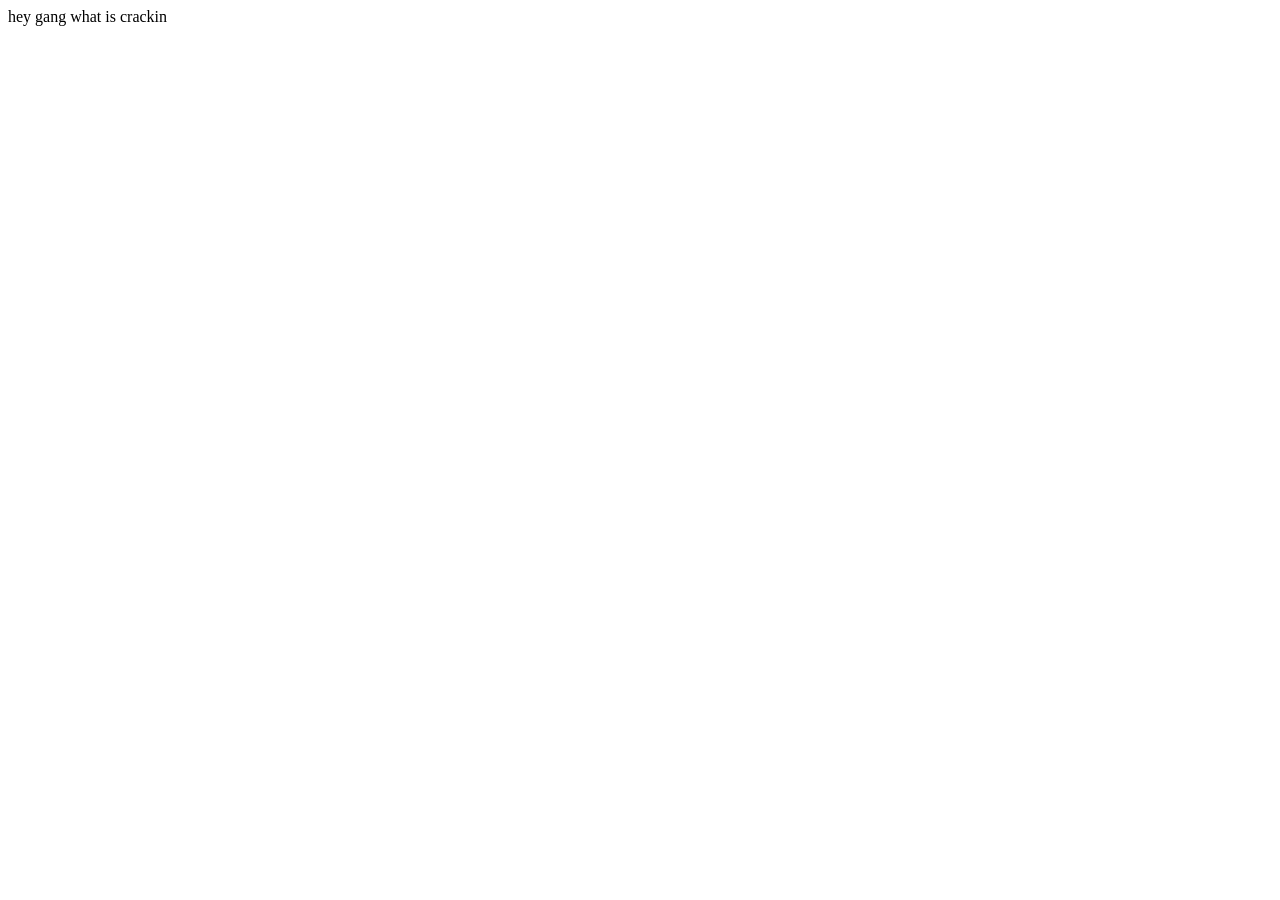
==== index.html @ 412899a4 "Initial commit" ====
<!DOCTYPE html>
<html>

<head>
  <meta charset="utf-8">
  <meta name="viewport" content="width=device-width">
  <title>PHS Reservations</title>
  <link href="style.css" rel="stylesheet" type="text/css" />
</head>

<body>
  hey gang what is crackin
  <script src="script.js"></script>
</body>

</html>
---- style.css ----
html {
  height: 100%;
  width: 100%;
}
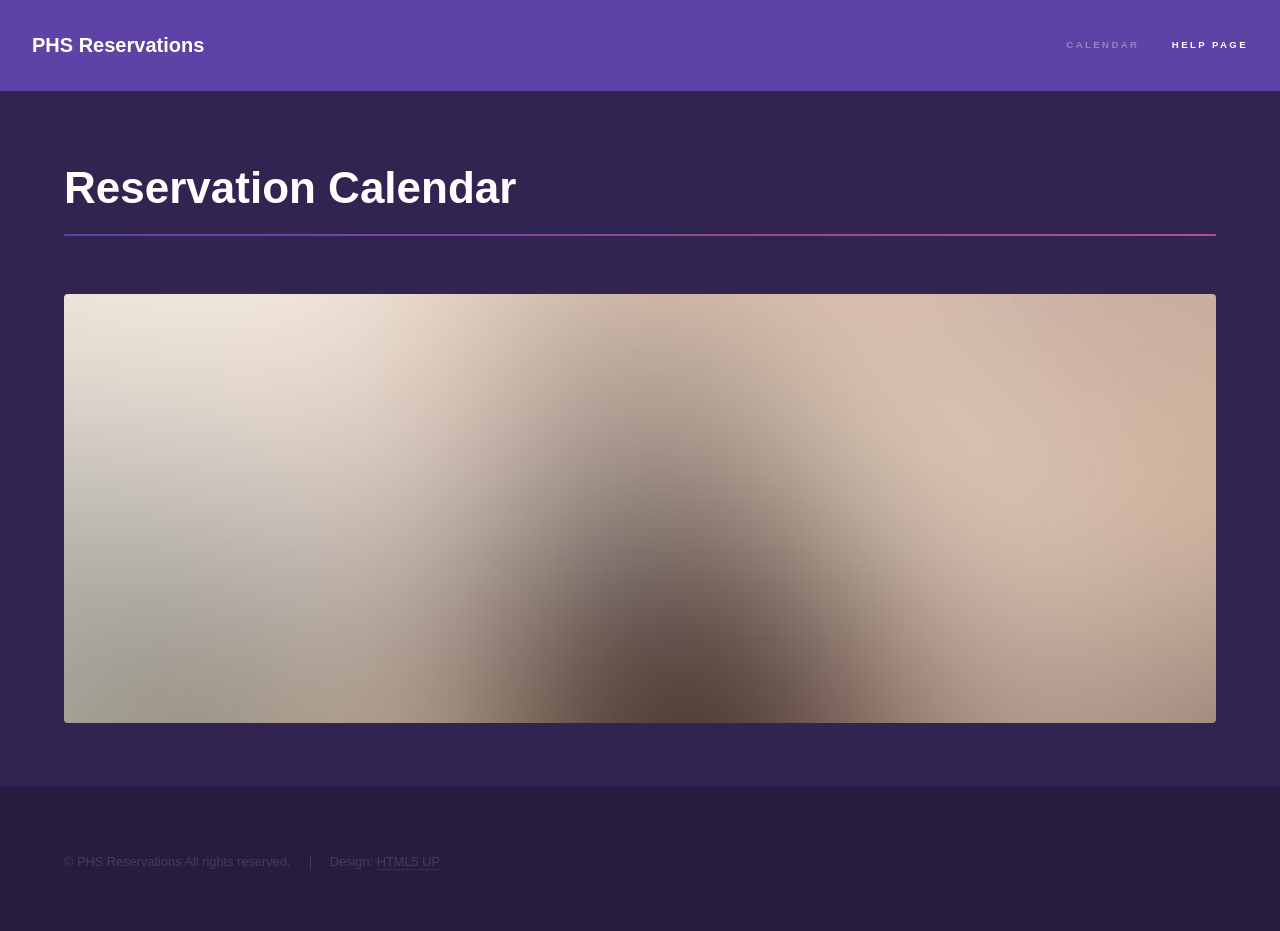
==== commit ea70b9f3: "update" ====
--- a/index.html
+++ b/index.html
@@ -1,16 +1,60 @@
-<!DOCTYPE html>
+<!DOCTYPE HTML>
+<!--
+	Hyperspace by HTML5 UP
+	html5up.net | @ajlkn
+	Free for personal and commercial use under the CCA 3.0 license (html5up.net/license)
+-->
 <html>
+	<head>
+		<title>PHS Reservations</title>
+		<meta charset="utf-8" />
+		<meta name="viewport" content="width=device-width, initial-scale=1, user-scalable=no" />
+		<link rel="stylesheet" href="assets/css/main.css" />
+		<noscript><link rel="stylesheet" href="assets/css/noscript.css" /></noscript>
+	</head>
+	<body class="is-preload">
 
-<head>
-  <meta charset="utf-8">
-  <meta name="viewport" content="width=device-width">
-  <title>PHS Reservations</title>
-  <link href="style.css" rel="stylesheet" type="text/css" />
-</head>
+		<!-- Header -->
+			<header id="header">
+				<a href="index.html" class="title">PHS Reservations</a>
+				<nav>
+					<ul>
+						<li><a href="index.html">Calendar</a></li>
+						<li><a href="help.html" class="active">Help Page</a></li>
+					</ul>
+				</nav>
+			</header>
 
-<body>
-  hey gang what is crackin
-  <script src="script.js"></script>
-</body>
+		<!-- Wrapper -->
+			<div id="wrapper">
 
+				<!-- Main -->
+					<section id="main" class="wrapper">
+						<div class="inner">
+							<h1 class="major">Reservation Calendar</h1>
+							<span class="image fit"><img src="images/pic04.jpg" alt="" /></span>
+						</div>
+					</section>
+
+			</div>
+
+		<!-- Footer -->
+			<footer id="footer" class="wrapper alt">
+				<div class="inner">
+					<ul class="menu">
+						<li>&copy; PHS Reservations All rights reserved.</li><li>Design: <a href="http://html5up.net">HTML5 UP</a></li>
+					</ul>
+				</div>
+			</footer>
+
+		<!-- Scripts -->
+			<script src="assets/js/jquery.min.js"></script>
+			<script src="assets/js/jquery.scrollex.min.js"></script>
+			<script src="assets/js/jquery.scrolly.min.js"></script>
+			<script src="assets/js/browser.min.js"></script>
+			<script src="assets/js/breakpoints.min.js"></script>
+			<script src="assets/js/util.js"></script>
+			<script src="assets/js/main.js"></script>
+
+	</body>
 </html>
--- a/assets/css/main.css
+++ b/assets/css/main.css
@@ -0,0 +1,3909 @@
+@import url(fontawesome-all.min.css);
+
+/*
+	Hyperspace by HTML5 UP
+	html5up.net | @ajlkn
+	Free for personal and commercial use under the CCA 3.0 license (html5up.net/license)
+*/
+
+html, body, div, span, applet, object,
+iframe, h1, h2, h3, h4, h5, h6, p, blockquote,
+pre, a, abbr, acronym, address, big, cite,
+code, del, dfn, em, img, ins, kbd, q, s, samp,
+small, strike, strong, sub, sup, tt, var, b,
+u, i, center, dl, dt, dd, ol, ul, li, fieldset,
+form, label, legend, table, caption, tbody,
+tfoot, thead, tr, th, td, article, aside,
+canvas, details, embed, figure, figcaption,
+footer, header, hgroup, menu, nav, output, ruby,
+section, summary, time, mark, audio, video {
+	margin: 0;
+	padding: 0;
+	border: 0;
+	font-size: 100%;
+	font: inherit;
+	vertical-align: baseline;}
+
+article, aside, details, figcaption, figure,
+footer, header, hgroup, menu, nav, section {
+	display: block;}
+
+body {
+	line-height: 1;
+}
+
+ol, ul {
+	list-style: none;
+}
+
+blockquote, q {
+	quotes: none;
+}
+
+	blockquote:before, blockquote:after, q:before, q:after {
+		content: '';
+		content: none;
+	}
+
+table {
+	border-collapse: collapse;
+	border-spacing: 0;
+}
+
+body {
+	-webkit-text-size-adjust: none;
+}
+
+mark {
+	background-color: transparent;
+	color: inherit;
+}
+
+input::-moz-focus-inner {
+	border: 0;
+	padding: 0;
+}
+
+input, select, textarea {
+	-moz-appearance: none;
+	-webkit-appearance: none;
+	-ms-appearance: none;
+	appearance: none;
+}
+
+/* Basic */
+
+	@-ms-viewport {
+		width: device-width;
+	}
+
+	body {
+		-ms-overflow-style: scrollbar;
+	}
+
+	@media screen and (max-width: 480px) {
+
+		html, body {
+			min-width: 320px;
+		}
+
+	}
+
+	html {
+		box-sizing: border-box;
+	}
+
+	*, *:before, *:after {
+		box-sizing: inherit;
+	}
+
+	body {
+		background: #312450;
+	}
+
+		body.is-preload *, body.is-preload *:before, body.is-preload *:after {
+			-moz-animation: none !important;
+			-webkit-animation: none !important;
+			-ms-animation: none !important;
+			animation: none !important;
+			-moz-transition: none !important;
+			-webkit-transition: none !important;
+			-ms-transition: none !important;
+			transition: none !important;
+		}
+
+/* Type */
+
+	body, input, select, textarea {
+		color: rgba(255, 255, 255, 0.55);
+		font-family: Arial, Helvetica, sans-serif;
+		font-size: 16.5pt;
+		font-weight: normal;
+		line-height: 1.75;
+	}
+
+		@media screen and (max-width: 1680px) {
+
+			body, input, select, textarea {
+				font-size: 13pt;
+			}
+
+		}
+
+		@media screen and (max-width: 1280px) {
+
+			body, input, select, textarea {
+				font-size: 12pt;
+			}
+
+		}
+
+		@media screen and (max-width: 360px) {
+
+			body, input, select, textarea {
+				font-size: 11pt;
+			}
+
+		}
+
+	a {
+		-moz-transition: color 0.2s ease, border-bottom-color 0.2s ease;
+		-webkit-transition: color 0.2s ease, border-bottom-color 0.2s ease;
+		-ms-transition: color 0.2s ease, border-bottom-color 0.2s ease;
+		transition: color 0.2s ease, border-bottom-color 0.2s ease;
+		border-bottom: dotted 1px rgba(255, 255, 255, 0.35);
+		color: inherit;
+		text-decoration: none;
+	}
+
+		a:hover {
+			border-bottom-color: transparent;
+			color: #ffffff;
+		}
+
+	strong, b {
+		color: #ffffff;
+		font-weight: bold;
+	}
+
+	em, i {
+		font-style: italic;
+	}
+
+	p {
+		margin: 0 0 2em 0;
+	}
+
+	h1, h2, h3, h4, h5, h6 {
+		color: #ffffff;
+		font-weight: bold;
+		line-height: 1.5;
+		margin: 0 0 0.5em 0;
+	}
+
+		h1 a, h2 a, h3 a, h4 a, h5 a, h6 a {
+			color: inherit;
+			text-decoration: none;
+		}
+
+	h1 {
+		font-size: 2.75em;
+	}
+
+		h1.major {
+			margin: 0 0 1.3em 0;
+			position: relative;
+			padding-bottom: 0.35em;
+		}
+
+			h1.major:after {
+				background-image: -moz-linear-gradient(to right, #5e42a6, #b74e91);
+				background-image: -webkit-linear-gradient(to right, #5e42a6, #b74e91);
+				background-image: -ms-linear-gradient(to right, #5e42a6, #b74e91);
+				background-image: linear-gradient(to right, #5e42a6, #b74e91);
+				-moz-transition: max-width 0.2s ease;
+				-webkit-transition: max-width 0.2s ease;
+				-ms-transition: max-width 0.2s ease;
+				transition: max-width 0.2s ease;
+				border-radius: 0.2em;
+				bottom: 0;
+				content: '';
+				height: 0.05em;
+				position: absolute;
+				right: 0;
+				width: 100%;
+			}
+
+	h2 {
+		font-size: 1.75em;
+	}
+
+	h3 {
+		font-size: 1.1em;
+	}
+
+	h4 {
+		font-size: 1em;
+	}
+
+	h5 {
+		font-size: 0.8em;
+	}
+
+	h6 {
+		font-size: 0.6em;
+	}
+
+	@media screen and (max-width: 736px) {
+
+		h1 {
+			font-size: 2em;
+		}
+
+		h2 {
+			font-size: 1.25em;
+		}
+
+		h3 {
+			font-size: 1em;
+		}
+
+		h4 {
+			font-size: 0.8em;
+		}
+
+		h5 {
+			font-size: 0.6em;
+		}
+
+		h6 {
+			font-size: 0.6em;
+		}
+
+	}
+
+	sub {
+		font-size: 0.8em;
+		position: relative;
+		top: 0.5em;
+	}
+
+	sup {
+		font-size: 0.8em;
+		position: relative;
+		top: -0.5em;
+	}
+
+	blockquote {
+		border-left: solid 4px rgba(255, 255, 255, 0.15);
+		font-style: italic;
+		margin: 0 0 2em 0;
+		padding: 0.5em 0 0.5em 2em;
+	}
+
+	code {
+		background: rgba(255, 255, 255, 0.05);
+		border-radius: 0.25em;
+		border: solid 1px rgba(255, 255, 255, 0.15);
+		font-family: "Courier New", monospace;
+		font-size: 0.9em;
+		margin: 0 0.25em;
+		padding: 0.25em 0.65em;
+	}
+
+	pre {
+		-webkit-overflow-scrolling: touch;
+		font-family: "Courier New", monospace;
+		font-size: 0.9em;
+		margin: 0 0 2em 0;
+	}
+
+		pre code {
+			display: block;
+			line-height: 1.75em;
+			padding: 1em 1.5em;
+			overflow-x: auto;
+		}
+
+	hr {
+		border: 0;
+		border-bottom: solid 1px rgba(255, 255, 255, 0.15);
+		margin: 2em 0;
+	}
+
+		hr.major {
+			margin: 3em 0;
+		}
+
+	.align-left {
+		text-align: left;
+	}
+
+	.align-center {
+		text-align: center;
+	}
+
+	.align-right {
+		text-align: right;
+	}
+
+/* Row */
+
+	.row {
+		display: flex;
+		flex-wrap: wrap;
+		box-sizing: border-box;
+		align-items: stretch;
+	}
+
+		.row > * {
+			box-sizing: border-box;
+		}
+
+		.row.gtr-uniform > * > :last-child {
+			margin-bottom: 0;
+		}
+
+		.row.aln-left {
+			justify-content: flex-start;
+		}
+
+		.row.aln-center {
+			justify-content: center;
+		}
+
+		.row.aln-right {
+			justify-content: flex-end;
+		}
+
+		.row.aln-top {
+			align-items: flex-start;
+		}
+
+		.row.aln-middle {
+			align-items: center;
+		}
+
+		.row.aln-bottom {
+			align-items: flex-end;
+		}
+
+		.row > .imp {
+			order: -1;
+		}
+
+		.row > .col-1 {
+			width: 8.33333%;
+		}
+
+		.row > .off-1 {
+			margin-left: 8.33333%;
+		}
+
+		.row > .col-2 {
+			width: 16.66667%;
+		}
+
+		.row > .off-2 {
+			margin-left: 16.66667%;
+		}
+
+		.row > .col-3 {
+			width: 25%;
+		}
+
+		.row > .off-3 {
+			margin-left: 25%;
+		}
+
+		.row > .col-4 {
+			width: 33.33333%;
+		}
+
+		.row > .off-4 {
+			margin-left: 33.33333%;
+		}
+
+		.row > .col-5 {
+			width: 41.66667%;
+		}
+
+		.row > .off-5 {
+			margin-left: 41.66667%;
+		}
+
+		.row > .col-6 {
+			width: 50%;
+		}
+
+		.row > .off-6 {
+			margin-left: 50%;
+		}
+
+		.row > .col-7 {
+			width: 58.33333%;
+		}
+
+		.row > .off-7 {
+			margin-left: 58.33333%;
+		}
+
+		.row > .col-8 {
+			width: 66.66667%;
+		}
+
+		.row > .off-8 {
+			margin-left: 66.66667%;
+		}
+
+		.row > .col-9 {
+			width: 75%;
+		}
+
+		.row > .off-9 {
+			margin-left: 75%;
+		}
+
+		.row > .col-10 {
+			width: 83.33333%;
+		}
+
+		.row > .off-10 {
+			margin-left: 83.33333%;
+		}
+
+		.row > .col-11 {
+			width: 91.66667%;
+		}
+
+		.row > .off-11 {
+			margin-left: 91.66667%;
+		}
+
+		.row > .col-12 {
+			width: 100%;
+		}
+
+		.row > .off-12 {
+			margin-left: 100%;
+		}
+
+		.row.gtr-0 {
+			margin-top: 0;
+			margin-left: 0em;
+		}
+
+			.row.gtr-0 > * {
+				padding: 0 0 0 0em;
+			}
+
+			.row.gtr-0.gtr-uniform {
+				margin-top: 0em;
+			}
+
+				.row.gtr-0.gtr-uniform > * {
+					padding-top: 0em;
+				}
+
+		.row.gtr-25 {
+			margin-top: 0;
+			margin-left: -0.375em;
+		}
+
+			.row.gtr-25 > * {
+				padding: 0 0 0 0.375em;
+			}
+
+			.row.gtr-25.gtr-uniform {
+				margin-top: -0.375em;
+			}
+
+				.row.gtr-25.gtr-uniform > * {
+					padding-top: 0.375em;
+				}
+
+		.row.gtr-50 {
+			margin-top: 0;
+			margin-left: -0.75em;
+		}
+
+			.row.gtr-50 > * {
+				padding: 0 0 0 0.75em;
+			}
+
+			.row.gtr-50.gtr-uniform {
+				margin-top: -0.75em;
+			}
+
+				.row.gtr-50.gtr-uniform > * {
+					padding-top: 0.75em;
+				}
+
+		.row {
+			margin-top: 0;
+			margin-left: -1.5em;
+		}
+
+			.row > * {
+				padding: 0 0 0 1.5em;
+			}
+
+			.row.gtr-uniform {
+				margin-top: -1.5em;
+			}
+
+				.row.gtr-uniform > * {
+					padding-top: 1.5em;
+				}
+
+		.row.gtr-150 {
+			margin-top: 0;
+			margin-left: -2.25em;
+		}
+
+			.row.gtr-150 > * {
+				padding: 0 0 0 2.25em;
+			}
+
+			.row.gtr-150.gtr-uniform {
+				margin-top: -2.25em;
+			}
+
+				.row.gtr-150.gtr-uniform > * {
+					padding-top: 2.25em;
+				}
+
+		.row.gtr-200 {
+			margin-top: 0;
+			margin-left: -3em;
+		}
+
+			.row.gtr-200 > * {
+				padding: 0 0 0 3em;
+			}
+
+			.row.gtr-200.gtr-uniform {
+				margin-top: -3em;
+			}
+
+				.row.gtr-200.gtr-uniform > * {
+					padding-top: 3em;
+				}
+
+		@media screen and (max-width: 1680px) {
+
+			.row {
+				display: flex;
+				flex-wrap: wrap;
+				box-sizing: border-box;
+				align-items: stretch;
+			}
+
+				.row > * {
+					box-sizing: border-box;
+				}
+
+				.row.gtr-uniform > * > :last-child {
+					margin-bottom: 0;
+				}
+
+				.row.aln-left {
+					justify-content: flex-start;
+				}
+
+				.row.aln-center {
+					justify-content: center;
+				}
+
+				.row.aln-right {
+					justify-content: flex-end;
+				}
+
+				.row.aln-top {
+					align-items: flex-start;
+				}
+
+				.row.aln-middle {
+					align-items: center;
+				}
+
+				.row.aln-bottom {
+					align-items: flex-end;
+				}
+
+				.row > .imp-xlarge {
+					order: -1;
+				}
+
+				.row > .col-1-xlarge {
+					width: 8.33333%;
+				}
+
+				.row > .off-1-xlarge {
+					margin-left: 8.33333%;
+				}
+
+				.row > .col-2-xlarge {
+					width: 16.66667%;
+				}
+
+				.row > .off-2-xlarge {
+					margin-left: 16.66667%;
+				}
+
+				.row > .col-3-xlarge {
+					width: 25%;
+				}
+
+				.row > .off-3-xlarge {
+					margin-left: 25%;
+				}
+
+				.row > .col-4-xlarge {
+					width: 33.33333%;
+				}
+
+				.row > .off-4-xlarge {
+					margin-left: 33.33333%;
+				}
+
+				.row > .col-5-xlarge {
+					width: 41.66667%;
+				}
+
+				.row > .off-5-xlarge {
+					margin-left: 41.66667%;
+				}
+
+				.row > .col-6-xlarge {
+					width: 50%;
+				}
+
+				.row > .off-6-xlarge {
+					margin-left: 50%;
+				}
+
+				.row > .col-7-xlarge {
+					width: 58.33333%;
+				}
+
+				.row > .off-7-xlarge {
+					margin-left: 58.33333%;
+				}
+
+				.row > .col-8-xlarge {
+					width: 66.66667%;
+				}
+
+				.row > .off-8-xlarge {
+					margin-left: 66.66667%;
+				}
+
+				.row > .col-9-xlarge {
+					width: 75%;
+				}
+
+				.row > .off-9-xlarge {
+					margin-left: 75%;
+				}
+
+				.row > .col-10-xlarge {
+					width: 83.33333%;
+				}
+
+				.row > .off-10-xlarge {
+					margin-left: 83.33333%;
+				}
+
+				.row > .col-11-xlarge {
+					width: 91.66667%;
+				}
+
+				.row > .off-11-xlarge {
+					margin-left: 91.66667%;
+				}
+
+				.row > .col-12-xlarge {
+					width: 100%;
+				}
+
+				.row > .off-12-xlarge {
+					margin-left: 100%;
+				}
+
+				.row.gtr-0 {
+					margin-top: 0;
+					margin-left: 0em;
+				}
+
+					.row.gtr-0 > * {
+						padding: 0 0 0 0em;
+					}
+
+					.row.gtr-0.gtr-uniform {
+						margin-top: 0em;
+					}
+
+						.row.gtr-0.gtr-uniform > * {
+							padding-top: 0em;
+						}
+
+				.row.gtr-25 {
+					margin-top: 0;
+					margin-left: -0.375em;
+				}
+
+					.row.gtr-25 > * {
+						padding: 0 0 0 0.375em;
+					}
+
+					.row.gtr-25.gtr-uniform {
+						margin-top: -0.375em;
+					}
+
+						.row.gtr-25.gtr-uniform > * {
+							padding-top: 0.375em;
+						}
+
+				.row.gtr-50 {
+					margin-top: 0;
+					margin-left: -0.75em;
+				}
+
+					.row.gtr-50 > * {
+						padding: 0 0 0 0.75em;
+					}
+
+					.row.gtr-50.gtr-uniform {
+						margin-top: -0.75em;
+					}
+
+						.row.gtr-50.gtr-uniform > * {
+							padding-top: 0.75em;
+						}
+
+				.row {
+					margin-top: 0;
+					margin-left: -1.5em;
+				}
+
+					.row > * {
+						padding: 0 0 0 1.5em;
+					}
+
+					.row.gtr-uniform {
+						margin-top: -1.5em;
+					}
+
+						.row.gtr-uniform > * {
+							padding-top: 1.5em;
+						}
+
+				.row.gtr-150 {
+					margin-top: 0;
+					margin-left: -2.25em;
+				}
+
+					.row.gtr-150 > * {
+						padding: 0 0 0 2.25em;
+					}
+
+					.row.gtr-150.gtr-uniform {
+						margin-top: -2.25em;
+					}
+
+						.row.gtr-150.gtr-uniform > * {
+							padding-top: 2.25em;
+						}
+
+				.row.gtr-200 {
+					margin-top: 0;
+					margin-left: -3em;
+				}
+
+					.row.gtr-200 > * {
+						padding: 0 0 0 3em;
+					}
+
+					.row.gtr-200.gtr-uniform {
+						margin-top: -3em;
+					}
+
+						.row.gtr-200.gtr-uniform > * {
+							padding-top: 3em;
+						}
+
+		}
+
+		@media screen and (max-width: 1280px) {
+
+			.row {
+				display: flex;
+				flex-wrap: wrap;
+				box-sizing: border-box;
+				align-items: stretch;
+			}
+
+				.row > * {
+					box-sizing: border-box;
+				}
+
+				.row.gtr-uniform > * > :last-child {
+					margin-bottom: 0;
+				}
+
+				.row.aln-left {
+					justify-content: flex-start;
+				}
+
+				.row.aln-center {
+					justify-content: center;
+				}
+
+				.row.aln-right {
+					justify-content: flex-end;
+				}
+
+				.row.aln-top {
+					align-items: flex-start;
+				}
+
+				.row.aln-middle {
+					align-items: center;
+				}
+
+				.row.aln-bottom {
+					align-items: flex-end;
+				}
+
+				.row > .imp-large {
+					order: -1;
+				}
+
+				.row > .col-1-large {
+					width: 8.33333%;
+				}
+
+				.row > .off-1-large {
+					margin-left: 8.33333%;
+				}
+
+				.row > .col-2-large {
+					width: 16.66667%;
+				}
+
+				.row > .off-2-large {
+					margin-left: 16.66667%;
+				}
+
+				.row > .col-3-large {
+					width: 25%;
+				}
+
+				.row > .off-3-large {
+					margin-left: 25%;
+				}
+
+				.row > .col-4-large {
+					width: 33.33333%;
+				}
+
+				.row > .off-4-large {
+					margin-left: 33.33333%;
+				}
+
+				.row > .col-5-large {
+					width: 41.66667%;
+				}
+
+				.row > .off-5-large {
+					margin-left: 41.66667%;
+				}
+
+				.row > .col-6-large {
+					width: 50%;
+				}
+
+				.row > .off-6-large {
+					margin-left: 50%;
+				}
+
+				.row > .col-7-large {
+					width: 58.33333%;
+				}
+
+				.row > .off-7-large {
+					margin-left: 58.33333%;
+				}
+
+				.row > .col-8-large {
+					width: 66.66667%;
+				}
+
+				.row > .off-8-large {
+					margin-left: 66.66667%;
+				}
+
+				.row > .col-9-large {
+					width: 75%;
+				}
+
+				.row > .off-9-large {
+					margin-left: 75%;
+				}
+
+				.row > .col-10-large {
+					width: 83.33333%;
+				}
+
+				.row > .off-10-large {
+					margin-left: 83.33333%;
+				}
+
+				.row > .col-11-large {
+					width: 91.66667%;
+				}
+
+				.row > .off-11-large {
+					margin-left: 91.66667%;
+				}
+
+				.row > .col-12-large {
+					width: 100%;
+				}
+
+				.row > .off-12-large {
+					margin-left: 100%;
+				}
+
+				.row.gtr-0 {
+					margin-top: 0;
+					margin-left: 0em;
+				}
+
+					.row.gtr-0 > * {
+						padding: 0 0 0 0em;
+					}
+
+					.row.gtr-0.gtr-uniform {
+						margin-top: 0em;
+					}
+
+						.row.gtr-0.gtr-uniform > * {
+							padding-top: 0em;
+						}
+
+				.row.gtr-25 {
+					margin-top: 0;
+					margin-left: -0.375em;
+				}
+
+					.row.gtr-25 > * {
+						padding: 0 0 0 0.375em;
+					}
+
+					.row.gtr-25.gtr-uniform {
+						margin-top: -0.375em;
+					}
+
+						.row.gtr-25.gtr-uniform > * {
+							padding-top: 0.375em;
+						}
+
+				.row.gtr-50 {
+					margin-top: 0;
+					margin-left: -0.75em;
+				}
+
+					.row.gtr-50 > * {
+						padding: 0 0 0 0.75em;
+					}
+
+					.row.gtr-50.gtr-uniform {
+						margin-top: -0.75em;
+					}
+
+						.row.gtr-50.gtr-uniform > * {
+							padding-top: 0.75em;
+						}
+
+				.row {
+					margin-top: 0;
+					margin-left: -1.5em;
+				}
+
+					.row > * {
+						padding: 0 0 0 1.5em;
+					}
+
+					.row.gtr-uniform {
+						margin-top: -1.5em;
+					}
+
+						.row.gtr-uniform > * {
+							padding-top: 1.5em;
+						}
+
+				.row.gtr-150 {
+					margin-top: 0;
+					margin-left: -2.25em;
+				}
+
+					.row.gtr-150 > * {
+						padding: 0 0 0 2.25em;
+					}
+
+					.row.gtr-150.gtr-uniform {
+						margin-top: -2.25em;
+					}
+
+						.row.gtr-150.gtr-uniform > * {
+							padding-top: 2.25em;
+						}
+
+				.row.gtr-200 {
+					margin-top: 0;
+					margin-left: -3em;
+				}
+
+					.row.gtr-200 > * {
+						padding: 0 0 0 3em;
+					}
+
+					.row.gtr-200.gtr-uniform {
+						margin-top: -3em;
+					}
+
+						.row.gtr-200.gtr-uniform > * {
+							padding-top: 3em;
+						}
+
+		}
+
+		@media screen and (max-width: 980px) {
+
+			.row {
+				display: flex;
+				flex-wrap: wrap;
+				box-sizing: border-box;
+				align-items: stretch;
+			}
+
+				.row > * {
+					box-sizing: border-box;
+				}
+
+				.row.gtr-uniform > * > :last-child {
+					margin-bottom: 0;
+				}
+
+				.row.aln-left {
+					justify-content: flex-start;
+				}
+
+				.row.aln-center {
+					justify-content: center;
+				}
+
+				.row.aln-right {
+					justify-content: flex-end;
+				}
+
+				.row.aln-top {
+					align-items: flex-start;
+				}
+
+				.row.aln-middle {
+					align-items: center;
+				}
+
+				.row.aln-bottom {
+					align-items: flex-end;
+				}
+
+				.row > .imp-medium {
+					order: -1;
+				}
+
+				.row > .col-1-medium {
+					width: 8.33333%;
+				}
+
+				.row > .off-1-medium {
+					margin-left: 8.33333%;
+				}
+
+				.row > .col-2-medium {
+					width: 16.66667%;
+				}
+
+				.row > .off-2-medium {
+					margin-left: 16.66667%;
+				}
+
+				.row > .col-3-medium {
+					width: 25%;
+				}
+
+				.row > .off-3-medium {
+					margin-left: 25%;
+				}
+
+				.row > .col-4-medium {
+					width: 33.33333%;
+				}
+
+				.row > .off-4-medium {
+					margin-left: 33.33333%;
+				}
+
+				.row > .col-5-medium {
+					width: 41.66667%;
+				}
+
+				.row > .off-5-medium {
+					margin-left: 41.66667%;
+				}
+
+				.row > .col-6-medium {
+					width: 50%;
+				}
+
+				.row > .off-6-medium {
+					margin-left: 50%;
+				}
+
+				.row > .col-7-medium {
+					width: 58.33333%;
+				}
+
+				.row > .off-7-medium {
+					margin-left: 58.33333%;
+				}
+
+				.row > .col-8-medium {
+					width: 66.66667%;
+				}
+
+				.row > .off-8-medium {
+					margin-left: 66.66667%;
+				}
+
+				.row > .col-9-medium {
+					width: 75%;
+				}
+
+				.row > .off-9-medium {
+					margin-left: 75%;
+				}
+
+				.row > .col-10-medium {
+					width: 83.33333%;
+				}
+
+				.row > .off-10-medium {
+					margin-left: 83.33333%;
+				}
+
+				.row > .col-11-medium {
+					width: 91.66667%;
+				}
+
+				.row > .off-11-medium {
+					margin-left: 91.66667%;
+				}
+
+				.row > .col-12-medium {
+					width: 100%;
+				}
+
+				.row > .off-12-medium {
+					margin-left: 100%;
+				}
+
+				.row.gtr-0 {
+					margin-top: 0;
+					margin-left: 0em;
+				}
+
+					.row.gtr-0 > * {
+						padding: 0 0 0 0em;
+					}
+
+					.row.gtr-0.gtr-uniform {
+						margin-top: 0em;
+					}
+
+						.row.gtr-0.gtr-uniform > * {
+							padding-top: 0em;
+						}
+
+				.row.gtr-25 {
+					margin-top: 0;
+					margin-left: -0.375em;
+				}
+
+					.row.gtr-25 > * {
+						padding: 0 0 0 0.375em;
+					}
+
+					.row.gtr-25.gtr-uniform {
+						margin-top: -0.375em;
+					}
+
+						.row.gtr-25.gtr-uniform > * {
+							padding-top: 0.375em;
+						}
+
+				.row.gtr-50 {
+					margin-top: 0;
+					margin-left: -0.75em;
+				}
+
+					.row.gtr-50 > * {
+						padding: 0 0 0 0.75em;
+					}
+
+					.row.gtr-50.gtr-uniform {
+						margin-top: -0.75em;
+					}
+
+						.row.gtr-50.gtr-uniform > * {
+							padding-top: 0.75em;
+						}
+
+				.row {
+					margin-top: 0;
+					margin-left: -1.5em;
+				}
+
+					.row > * {
+						padding: 0 0 0 1.5em;
+					}
+
+					.row.gtr-uniform {
+						margin-top: -1.5em;
+					}
+
+						.row.gtr-uniform > * {
+							padding-top: 1.5em;
+						}
+
+				.row.gtr-150 {
+					margin-top: 0;
+					margin-left: -2.25em;
+				}
+
+					.row.gtr-150 > * {
+						padding: 0 0 0 2.25em;
+					}
+
+					.row.gtr-150.gtr-uniform {
+						margin-top: -2.25em;
+					}
+
+						.row.gtr-150.gtr-uniform > * {
+							padding-top: 2.25em;
+						}
+
+				.row.gtr-200 {
+					margin-top: 0;
+					margin-left: -3em;
+				}
+
+					.row.gtr-200 > * {
+						padding: 0 0 0 3em;
+					}
+
+					.row.gtr-200.gtr-uniform {
+						margin-top: -3em;
+					}
+
+						.row.gtr-200.gtr-uniform > * {
+							padding-top: 3em;
+						}
+
+		}
+
+		@media screen and (max-width: 736px) {
+
+			.row {
+				display: flex;
+				flex-wrap: wrap;
+				box-sizing: border-box;
+				align-items: stretch;
+			}
+
+				.row > * {
+					box-sizing: border-box;
+				}
+
+				.row.gtr-uniform > * > :last-child {
+					margin-bottom: 0;
+				}
+
+				.row.aln-left {
+					justify-content: flex-start;
+				}
+
+				.row.aln-center {
+					justify-content: center;
+				}
+
+				.row.aln-right {
+					justify-content: flex-end;
+				}
+
+				.row.aln-top {
+					align-items: flex-start;
+				}
+
+				.row.aln-middle {
+					align-items: center;
+				}
+
+				.row.aln-bottom {
+					align-items: flex-end;
+				}
+
+				.row > .imp-small {
+					order: -1;
+				}
+
+				.row > .col-1-small {
+					width: 8.33333%;
+				}
+
+				.row > .off-1-small {
+					margin-left: 8.33333%;
+				}
+
+				.row > .col-2-small {
+					width: 16.66667%;
+				}
+
+				.row > .off-2-small {
+					margin-left: 16.66667%;
+				}
+
+				.row > .col-3-small {
+					width: 25%;
+				}
+
+				.row > .off-3-small {
+					margin-left: 25%;
+				}
+
+				.row > .col-4-small {
+					width: 33.33333%;
+				}
+
+				.row > .off-4-small {
+					margin-left: 33.33333%;
+				}
+
+				.row > .col-5-small {
+					width: 41.66667%;
+				}
+
+				.row > .off-5-small {
+					margin-left: 41.66667%;
+				}
+
+				.row > .col-6-small {
+					width: 50%;
+				}
+
+				.row > .off-6-small {
+					margin-left: 50%;
+				}
+
+				.row > .col-7-small {
+					width: 58.33333%;
+				}
+
+				.row > .off-7-small {
+					margin-left: 58.33333%;
+				}
+
+				.row > .col-8-small {
+					width: 66.66667%;
+				}
+
+				.row > .off-8-small {
+					margin-left: 66.66667%;
+				}
+
+				.row > .col-9-small {
+					width: 75%;
+				}
+
+				.row > .off-9-small {
+					margin-left: 75%;
+				}
+
+				.row > .col-10-small {
+					width: 83.33333%;
+				}
+
+				.row > .off-10-small {
+					margin-left: 83.33333%;
+				}
+
+				.row > .col-11-small {
+					width: 91.66667%;
+				}
+
+				.row > .off-11-small {
+					margin-left: 91.66667%;
+				}
+
+				.row > .col-12-small {
+					width: 100%;
+				}
+
+				.row > .off-12-small {
+					margin-left: 100%;
+				}
+
+				.row.gtr-0 {
+					margin-top: 0;
+					margin-left: 0em;
+				}
+
+					.row.gtr-0 > * {
+						padding: 0 0 0 0em;
+					}
+
+					.row.gtr-0.gtr-uniform {
+						margin-top: 0em;
+					}
+
+						.row.gtr-0.gtr-uniform > * {
+							padding-top: 0em;
+						}
+
+				.row.gtr-25 {
+					margin-top: 0;
+					margin-left: -0.375em;
+				}
+
+					.row.gtr-25 > * {
+						padding: 0 0 0 0.375em;
+					}
+
+					.row.gtr-25.gtr-uniform {
+						margin-top: -0.375em;
+					}
+
+						.row.gtr-25.gtr-uniform > * {
+							padding-top: 0.375em;
+						}
+
+				.row.gtr-50 {
+					margin-top: 0;
+					margin-left: -0.75em;
+				}
+
+					.row.gtr-50 > * {
+						padding: 0 0 0 0.75em;
+					}
+
+					.row.gtr-50.gtr-uniform {
+						margin-top: -0.75em;
+					}
+
+						.row.gtr-50.gtr-uniform > * {
+							padding-top: 0.75em;
+						}
+
+				.row {
+					margin-top: 0;
+					margin-left: -1.5em;
+				}
+
+					.row > * {
+						padding: 0 0 0 1.5em;
+					}
+
+					.row.gtr-uniform {
+						margin-top: -1.5em;
+					}
+
+						.row.gtr-uniform > * {
+							padding-top: 1.5em;
+						}
+
+				.row.gtr-150 {
+					margin-top: 0;
+					margin-left: -2.25em;
+				}
+
+					.row.gtr-150 > * {
+						padding: 0 0 0 2.25em;
+					}
+
+					.row.gtr-150.gtr-uniform {
+						margin-top: -2.25em;
+					}
+
+						.row.gtr-150.gtr-uniform > * {
+							padding-top: 2.25em;
+						}
+
+				.row.gtr-200 {
+					margin-top: 0;
+					margin-left: -3em;
+				}
+
+					.row.gtr-200 > * {
+						padding: 0 0 0 3em;
+					}
+
+					.row.gtr-200.gtr-uniform {
+						margin-top: -3em;
+					}
+
+						.row.gtr-200.gtr-uniform > * {
+							padding-top: 3em;
+						}
+
+		}
+
+		@media screen and (max-width: 480px) {
+
+			.row {
+				display: flex;
+				flex-wrap: wrap;
+				box-sizing: border-box;
+				align-items: stretch;
+			}
+
+				.row > * {
+					box-sizing: border-box;
+				}
+
+				.row.gtr-uniform > * > :last-child {
+					margin-bottom: 0;
+				}
+
+				.row.aln-left {
+					justify-content: flex-start;
+				}
+
+				.row.aln-center {
+					justify-content: center;
+				}
+
+				.row.aln-right {
+					justify-content: flex-end;
+				}
+
+				.row.aln-top {
+					align-items: flex-start;
+				}
+
+				.row.aln-middle {
+					align-items: center;
+				}
+
+				.row.aln-bottom {
+					align-items: flex-end;
+				}
+
+				.row > .imp-xsmall {
+					order: -1;
+				}
+
+				.row > .col-1-xsmall {
+					width: 8.33333%;
+				}
+
+				.row > .off-1-xsmall {
+					margin-left: 8.33333%;
+				}
+
+				.row > .col-2-xsmall {
+					width: 16.66667%;
+				}
+
+				.row > .off-2-xsmall {
+					margin-left: 16.66667%;
+				}
+
+				.row > .col-3-xsmall {
+					width: 25%;
+				}
+
+				.row > .off-3-xsmall {
+					margin-left: 25%;
+				}
+
+				.row > .col-4-xsmall {
+					width: 33.33333%;
+				}
+
+				.row > .off-4-xsmall {
+					margin-left: 33.33333%;
+				}
+
+				.row > .col-5-xsmall {
+					width: 41.66667%;
+				}
+
+				.row > .off-5-xsmall {
+					margin-left: 41.66667%;
+				}
+
+				.row > .col-6-xsmall {
+					width: 50%;
+				}
+
+				.row > .off-6-xsmall {
+					margin-left: 50%;
+				}
+
+				.row > .col-7-xsmall {
+					width: 58.33333%;
+				}
+
+				.row > .off-7-xsmall {
+					margin-left: 58.33333%;
+				}
+
+				.row > .col-8-xsmall {
+					width: 66.66667%;
+				}
+
+				.row > .off-8-xsmall {
+					margin-left: 66.66667%;
+				}
+
+				.row > .col-9-xsmall {
+					width: 75%;
+				}
+
+				.row > .off-9-xsmall {
+					margin-left: 75%;
+				}
+
+				.row > .col-10-xsmall {
+					width: 83.33333%;
+				}
+
+				.row > .off-10-xsmall {
+					margin-left: 83.33333%;
+				}
+
+				.row > .col-11-xsmall {
+					width: 91.66667%;
+				}
+
+				.row > .off-11-xsmall {
+					margin-left: 91.66667%;
+				}
+
+				.row > .col-12-xsmall {
+					width: 100%;
+				}
+
+				.row > .off-12-xsmall {
+					margin-left: 100%;
+				}
+
+				.row.gtr-0 {
+					margin-top: 0;
+					margin-left: 0em;
+				}
+
+					.row.gtr-0 > * {
+						padding: 0 0 0 0em;
+					}
+
+					.row.gtr-0.gtr-uniform {
+						margin-top: 0em;
+					}
+
+						.row.gtr-0.gtr-uniform > * {
+							padding-top: 0em;
+						}
+
+				.row.gtr-25 {
+					margin-top: 0;
+					margin-left: -0.375em;
+				}
+
+					.row.gtr-25 > * {
+						padding: 0 0 0 0.375em;
+					}
+
+					.row.gtr-25.gtr-uniform {
+						margin-top: -0.375em;
+					}
+
+						.row.gtr-25.gtr-uniform > * {
+							padding-top: 0.375em;
+						}
+
+				.row.gtr-50 {
+					margin-top: 0;
+					margin-left: -0.75em;
+				}
+
+					.row.gtr-50 > * {
+						padding: 0 0 0 0.75em;
+					}
+
+					.row.gtr-50.gtr-uniform {
+						margin-top: -0.75em;
+					}
+
+						.row.gtr-50.gtr-uniform > * {
+							padding-top: 0.75em;
+						}
+
+				.row {
+					margin-top: 0;
+					margin-left: -1.5em;
+				}
+
+					.row > * {
+						padding: 0 0 0 1.5em;
+					}
+
+					.row.gtr-uniform {
+						margin-top: -1.5em;
+					}
+
+						.row.gtr-uniform > * {
+							padding-top: 1.5em;
+						}
+
+				.row.gtr-150 {
+					margin-top: 0;
+					margin-left: -2.25em;
+				}
+
+					.row.gtr-150 > * {
+						padding: 0 0 0 2.25em;
+					}
+
+					.row.gtr-150.gtr-uniform {
+						margin-top: -2.25em;
+					}
+
+						.row.gtr-150.gtr-uniform > * {
+							padding-top: 2.25em;
+						}
+
+				.row.gtr-200 {
+					margin-top: 0;
+					margin-left: -3em;
+				}
+
+					.row.gtr-200 > * {
+						padding: 0 0 0 3em;
+					}
+
+					.row.gtr-200.gtr-uniform {
+						margin-top: -3em;
+					}
+
+						.row.gtr-200.gtr-uniform > * {
+							padding-top: 3em;
+						}
+
+		}
+
+/* Box */
+
+	.box {
+		border-radius: 0.25em;
+		border: solid 1px rgba(255, 255, 255, 0.15);
+		margin-bottom: 2em;
+		padding: 1.5em;
+	}
+
+		.box > :last-child,
+		.box > :last-child > :last-child,
+		.box > :last-child > :last-child > :last-child {
+			margin-bottom: 0;
+		}
+
+		.box.alt {
+			border: 0;
+			border-radius: 0;
+			padding: 0;
+		}
+
+/* Button */
+
+	input[type="submit"],
+	input[type="reset"],
+	input[type="button"],
+	button,
+	.button {
+		-moz-appearance: none;
+		-webkit-appearance: none;
+		-ms-appearance: none;
+		appearance: none;
+		-moz-transition: border-color 0.2s ease;
+		-webkit-transition: border-color 0.2s ease;
+		-ms-transition: border-color 0.2s ease;
+		transition: border-color 0.2s ease;
+		background-color: transparent;
+		border: solid 1px !important;
+		border-color: rgba(255, 255, 255, 0.15) !important;
+		border-radius: 3em;
+		color: #ffffff !important;
+		cursor: pointer;
+		display: inline-block;
+		font-size: 0.6em;
+		font-weight: bold;
+		height: calc(4.75em + 2px);
+		letter-spacing: 0.25em;
+		line-height: 4.75em;
+		outline: 0;
+		padding: 0 3.75em;
+		position: relative;
+		text-align: center;
+		text-decoration: none;
+		text-transform: uppercase;
+		white-space: nowrap;
+	}
+
+		input[type="submit"]:after,
+		input[type="reset"]:after,
+		input[type="button"]:after,
+		button:after,
+		.button:after {
+			-moz-transform: scale(0.25);
+			-webkit-transform: scale(0.25);
+			-ms-transform: scale(0.25);
+			transform: scale(0.25);
+			pointer-events: none;
+			-moz-transition: opacity 0.2s ease, -moz-transform 0.2s ease;
+			-webkit-transition: opacity 0.2s ease, -webkit-transform 0.2s ease;
+			-ms-transition: opacity 0.2s ease, -ms-transform 0.2s ease;
+			transition: opacity 0.2s ease, transform 0.2s ease;
+			background: #ffffff;
+			border-radius: 3em;
+			content: '';
+			height: 100%;
+			left: 0;
+			opacity: 0;
+			position: absolute;
+			top: 0;
+			width: 100%;
+		}
+
+		input[type="submit"].icon:before,
+		input[type="reset"].icon:before,
+		input[type="button"].icon:before,
+		button.icon:before,
+		.button.icon:before {
+			margin-right: 0.75em;
+		}
+
+		input[type="submit"].fit,
+		input[type="reset"].fit,
+		input[type="button"].fit,
+		button.fit,
+		.button.fit {
+			width: 100%;
+		}
+
+		input[type="submit"].small,
+		input[type="reset"].small,
+		input[type="button"].small,
+		button.small,
+		.button.small {
+			font-size: 0.4em;
+		}
+
+		input[type="submit"].large,
+		input[type="reset"].large,
+		input[type="button"].large,
+		button.large,
+		.button.large {
+			font-size: 0.8em;
+		}
+
+		input[type="submit"].primary,
+		input[type="reset"].primary,
+		input[type="button"].primary,
+		button.primary,
+		.button.primary {
+			background-color: #ffffff;
+			color: #312450 !important;
+		}
+
+			input[type="submit"].primary:after,
+			input[type="reset"].primary:after,
+			input[type="button"].primary:after,
+			button.primary:after,
+			.button.primary:after {
+				display: none;
+			}
+
+		input[type="submit"].disabled, input[type="submit"]:disabled,
+		input[type="reset"].disabled,
+		input[type="reset"]:disabled,
+		input[type="button"].disabled,
+		input[type="button"]:disabled,
+		button.disabled,
+		button:disabled,
+		.button.disabled,
+		.button:disabled {
+			cursor: default;
+			opacity: 0.5;
+			pointer-events: none;
+		}
+
+		input[type="submit"]:hover,
+		input[type="reset"]:hover,
+		input[type="button"]:hover,
+		button:hover,
+		.button:hover {
+			border-color: rgba(255, 255, 255, 0.55) !important;
+		}
+
+			input[type="submit"]:hover:after,
+			input[type="reset"]:hover:after,
+			input[type="button"]:hover:after,
+			button:hover:after,
+			.button:hover:after {
+				opacity: 0.05;
+				-moz-transform: scale(1);
+				-webkit-transform: scale(1);
+				-ms-transform: scale(1);
+				transform: scale(1);
+			}
+
+			input[type="submit"]:hover:active,
+			input[type="reset"]:hover:active,
+			input[type="button"]:hover:active,
+			button:hover:active,
+			.button:hover:active {
+				border-color: #ffffff !important;
+			}
+
+				input[type="submit"]:hover:active:after,
+				input[type="reset"]:hover:active:after,
+				input[type="button"]:hover:active:after,
+				button:hover:active:after,
+				.button:hover:active:after {
+					opacity: 0.1;
+				}
+
+/* Features */
+
+	.features {
+		display: -moz-flex;
+		display: -webkit-flex;
+		display: -ms-flex;
+		display: flex;
+		-moz-flex-wrap: wrap;
+		-webkit-flex-wrap: wrap;
+		-ms-flex-wrap: wrap;
+		flex-wrap: wrap;
+		border-radius: 0.25em;
+		border: solid 1px rgba(255, 255, 255, 0.15);
+		background: rgba(255, 255, 255, 0.05);
+		margin: 0 0 2em 0;
+	}
+
+		.features section {
+			padding: 3.5em 3em 1em 7em ;
+			width: 50%;
+			border-top: solid 1px rgba(255, 255, 255, 0.15);
+			position: relative;
+		}
+
+			.features section:nth-child(-n + 2) {
+				border-top-width: 0;
+			}
+
+			.features section:nth-child(2n) {
+				border-left: solid 1px rgba(255, 255, 255, 0.15);
+			}
+
+			.features section .icon {
+				-moz-transition: opacity 0.5s ease, -moz-transform 0.5s ease;
+				-webkit-transition: opacity 0.5s ease, -webkit-transform 0.5s ease;
+				-ms-transition: opacity 0.5s ease, -ms-transform 0.5s ease;
+				transition: opacity 0.5s ease, transform 0.5s ease;
+				-moz-transition-delay: 1s;
+				-webkit-transition-delay: 1s;
+				-ms-transition-delay: 1s;
+				transition-delay: 1s;
+				-moz-transform: scale(1);
+				-webkit-transform: scale(1);
+				-ms-transform: scale(1);
+				transform: scale(1);
+				position: absolute;
+				left: 3em;
+				top: 3em;
+				opacity: 1;
+			}
+
+			.features section:nth-child(1) .icon {
+				-moz-transition-delay: 0.15s;
+				-webkit-transition-delay: 0.15s;
+				-ms-transition-delay: 0.15s;
+				transition-delay: 0.15s;
+			}
+
+			.features section:nth-child(2) .icon {
+				-moz-transition-delay: 0.3s;
+				-webkit-transition-delay: 0.3s;
+				-ms-transition-delay: 0.3s;
+				transition-delay: 0.3s;
+			}
+
+			.features section:nth-child(3) .icon {
+				-moz-transition-delay: 0.45s;
+				-webkit-transition-delay: 0.45s;
+				-ms-transition-delay: 0.45s;
+				transition-delay: 0.45s;
+			}
+
+			.features section:nth-child(4) .icon {
+				-moz-transition-delay: 0.6s;
+				-webkit-transition-delay: 0.6s;
+				-ms-transition-delay: 0.6s;
+				transition-delay: 0.6s;
+			}
+
+			.features section:nth-child(5) .icon {
+				-moz-transition-delay: 0.75s;
+				-webkit-transition-delay: 0.75s;
+				-ms-transition-delay: 0.75s;
+				transition-delay: 0.75s;
+			}
+
+			.features section:nth-child(6) .icon {
+				-moz-transition-delay: 0.9s;
+				-webkit-transition-delay: 0.9s;
+				-ms-transition-delay: 0.9s;
+				transition-delay: 0.9s;
+			}
+
+			.features section:nth-child(7) .icon {
+				-moz-transition-delay: 1.05s;
+				-webkit-transition-delay: 1.05s;
+				-ms-transition-delay: 1.05s;
+				transition-delay: 1.05s;
+			}
+
+			.features section:nth-child(8) .icon {
+				-moz-transition-delay: 1.2s;
+				-webkit-transition-delay: 1.2s;
+				-ms-transition-delay: 1.2s;
+				transition-delay: 1.2s;
+			}
+
+			.features section:nth-child(9) .icon {
+				-moz-transition-delay: 1.35s;
+				-webkit-transition-delay: 1.35s;
+				-ms-transition-delay: 1.35s;
+				transition-delay: 1.35s;
+			}
+
+			.features section:nth-child(10) .icon {
+				-moz-transition-delay: 1.5s;
+				-webkit-transition-delay: 1.5s;
+				-ms-transition-delay: 1.5s;
+				transition-delay: 1.5s;
+			}
+
+			.features section:nth-child(11) .icon {
+				-moz-transition-delay: 1.65s;
+				-webkit-transition-delay: 1.65s;
+				-ms-transition-delay: 1.65s;
+				transition-delay: 1.65s;
+			}
+
+			.features section:nth-child(12) .icon {
+				-moz-transition-delay: 1.8s;
+				-webkit-transition-delay: 1.8s;
+				-ms-transition-delay: 1.8s;
+				transition-delay: 1.8s;
+			}
+
+			.features section:nth-child(13) .icon {
+				-moz-transition-delay: 1.95s;
+				-webkit-transition-delay: 1.95s;
+				-ms-transition-delay: 1.95s;
+				transition-delay: 1.95s;
+			}
+
+			.features section:nth-child(14) .icon {
+				-moz-transition-delay: 2.1s;
+				-webkit-transition-delay: 2.1s;
+				-ms-transition-delay: 2.1s;
+				transition-delay: 2.1s;
+			}
+
+			.features section:nth-child(15) .icon {
+				-moz-transition-delay: 2.25s;
+				-webkit-transition-delay: 2.25s;
+				-ms-transition-delay: 2.25s;
+				transition-delay: 2.25s;
+			}
+
+			.features section:nth-child(16) .icon {
+				-moz-transition-delay: 2.4s;
+				-webkit-transition-delay: 2.4s;
+				-ms-transition-delay: 2.4s;
+				transition-delay: 2.4s;
+			}
+
+			.features section:nth-child(17) .icon {
+				-moz-transition-delay: 2.55s;
+				-webkit-transition-delay: 2.55s;
+				-ms-transition-delay: 2.55s;
+				transition-delay: 2.55s;
+			}
+
+			.features section:nth-child(18) .icon {
+				-moz-transition-delay: 2.7s;
+				-webkit-transition-delay: 2.7s;
+				-ms-transition-delay: 2.7s;
+				transition-delay: 2.7s;
+			}
+
+			.features section:nth-child(19) .icon {
+				-moz-transition-delay: 2.85s;
+				-webkit-transition-delay: 2.85s;
+				-ms-transition-delay: 2.85s;
+				transition-delay: 2.85s;
+			}
+
+			.features section:nth-child(20) .icon {
+				-moz-transition-delay: 3s;
+				-webkit-transition-delay: 3s;
+				-ms-transition-delay: 3s;
+				transition-delay: 3s;
+			}
+
+		.features.inactive section .icon {
+			-moz-transform: scale(0.5);
+			-webkit-transform: scale(0.5);
+			-ms-transform: scale(0.5);
+			transform: scale(0.5);
+			opacity: 0;
+		}
+
+		@media screen and (max-width: 980px) {
+
+			.features {
+				display: block;
+			}
+
+				.features section {
+					border-top-width: 1px !important;
+					border-left-width: 0 !important;
+					width: 100%;
+				}
+
+					.features section:first-child {
+						border-top-width: 0 !important;
+					}
+
+		}
+
+		@media screen and (max-width: 736px) {
+
+			.features section {
+				padding: 2.5em 1.5em 0.1em 5.5em ;
+			}
+
+				.features section .icon {
+					left: 1.5em;
+					top: 2em;
+				}
+
+		}
+
+		@media screen and (max-width: 480px) {
+
+			.features section {
+				padding: 2em 1.5em 0.1em 1.5em ;
+			}
+
+				.features section .icon {
+					left: 0;
+					position: relative;
+					top: 0;
+				}
+
+		}
+
+/* Form */
+
+	form {
+		margin: 0 0 2em 0;
+	}
+
+		form > :last-child {
+			margin-bottom: 0;
+		}
+
+		form > .fields {
+			display: -moz-flex;
+			display: -webkit-flex;
+			display: -ms-flex;
+			display: flex;
+			-moz-flex-wrap: wrap;
+			-webkit-flex-wrap: wrap;
+			-ms-flex-wrap: wrap;
+			flex-wrap: wrap;
+			width: calc(100% + 3em);
+			margin: -1.5em 0 2em -1.5em;
+		}
+
+			form > .fields > .field {
+				-moz-flex-grow: 0;
+				-webkit-flex-grow: 0;
+				-ms-flex-grow: 0;
+				flex-grow: 0;
+				-moz-flex-shrink: 0;
+				-webkit-flex-shrink: 0;
+				-ms-flex-shrink: 0;
+				flex-shrink: 0;
+				padding: 1.5em 0 0 1.5em;
+				width: calc(100% - 1.5em);
+			}
+
+				form > .fields > .field.half {
+					width: calc(50% - 0.75em);
+				}
+
+				form > .fields > .field.third {
+					width: calc(100%/3 - 0.5em);
+				}
+
+				form > .fields > .field.quarter {
+					width: calc(25% - 0.375em);
+				}
+
+		@media screen and (max-width: 480px) {
+
+			form > .fields {
+				width: calc(100% + 3em);
+				margin: -1.5em 0 2em -1.5em;
+			}
+
+				form > .fields > .field {
+					padding: 1.5em 0 0 1.5em;
+					width: calc(100% - 1.5em);
+				}
+
+					form > .fields > .field.half {
+						width: calc(100% - 1.5em);
+					}
+
+					form > .fields > .field.third {
+						width: calc(100% - 1.5em);
+					}
+
+					form > .fields > .field.quarter {
+						width: calc(100% - 1.5em);
+					}
+
+		}
+
+	label {
+		color: #ffffff;
+		font-weight: bold;
+		line-height: 1.5;
+		margin: 0 0 0.7em 0;
+		display: block;
+		font-size: 1.1em;
+	}
+
+	input[type="text"],
+	input[type="password"],
+	input[type="email"],
+	input[type="tel"],
+	select,
+	textarea {
+		-moz-appearance: none;
+		-webkit-appearance: none;
+		-ms-appearance: none;
+		appearance: none;
+		background: rgba(255, 255, 255, 0.05);
+		border-radius: 0.25em;
+		border: none;
+		border: solid 1px rgba(255, 255, 255, 0.15);
+		color: inherit;
+		display: block;
+		outline: 0;
+		padding: 0 1em;
+		text-decoration: none;
+		width: 100%;
+	}
+
+		input[type="text"]:invalid,
+		input[type="password"]:invalid,
+		input[type="email"]:invalid,
+		input[type="tel"]:invalid,
+		select:invalid,
+		textarea:invalid {
+			box-shadow: none;
+		}
+
+		input[type="text"]:focus,
+		input[type="password"]:focus,
+		input[type="email"]:focus,
+		input[type="tel"]:focus,
+		select:focus,
+		textarea:focus {
+			border-color: #ffffff;
+			box-shadow: 0 0 0 1px #ffffff;
+		}
+
+	select {
+		background-image: url("data:image/svg+xml;charset=utf8,%3Csvg xmlns='http://www.w3.org/2000/svg' width='40' height='40' preserveAspectRatio='none' viewBox='0 0 40 40'%3E%3Cpath d='M9.4,12.3l10.4,10.4l10.4-10.4c0.2-0.2,0.5-0.4,0.9-0.4c0.3,0,0.6,0.1,0.9,0.4l3.3,3.3c0.2,0.2,0.4,0.5,0.4,0.9 c0,0.4-0.1,0.6-0.4,0.9L20.7,31.9c-0.2,0.2-0.5,0.4-0.9,0.4c-0.3,0-0.6-0.1-0.9-0.4L4.3,17.3c-0.2-0.2-0.4-0.5-0.4-0.9 c0-0.4,0.1-0.6,0.4-0.9l3.3-3.3c0.2-0.2,0.5-0.4,0.9-0.4S9.1,12.1,9.4,12.3z' fill='rgba(255, 255, 255, 0.15)' /%3E%3C/svg%3E");
+		background-size: 1.25rem;
+		background-repeat: no-repeat;
+		background-position: calc(100% - 1rem) center;
+		height: 2.75em;
+		padding-right: 2.75em;
+		text-overflow: ellipsis;
+	}
+
+		select option {
+			color: #ffffff;
+			background: #312450;
+		}
+
+		select:focus::-ms-value {
+			background-color: transparent;
+		}
+
+		select::-ms-expand {
+			display: none;
+		}
+
+	input[type="text"],
+	input[type="password"],
+	input[type="email"],
+	select {
+		height: 2.75em;
+	}
+
+	textarea {
+		padding: 0.75em 1em;
+	}
+
+		body.is-ie textarea {
+			min-height: 10em;
+		}
+
+	input[type="checkbox"],
+	input[type="radio"] {
+		-moz-appearance: none;
+		-webkit-appearance: none;
+		-ms-appearance: none;
+		appearance: none;
+		display: block;
+		float: left;
+		margin-right: -2em;
+		opacity: 0;
+		width: 1em;
+		z-index: -1;
+	}
+
+		input[type="checkbox"] + label,
+		input[type="radio"] + label {
+			text-decoration: none;
+			color: rgba(255, 255, 255, 0.55);
+			cursor: pointer;
+			display: inline-block;
+			font-size: 1em;
+			font-weight: normal;
+			padding-left: 2.4em;
+			padding-right: 0.75em;
+			position: relative;
+		}
+
+			input[type="checkbox"] + label:before,
+			input[type="radio"] + label:before {
+				-moz-osx-font-smoothing: grayscale;
+				-webkit-font-smoothing: antialiased;
+				display: inline-block;
+				font-style: normal;
+				font-variant: normal;
+				text-rendering: auto;
+				line-height: 1;
+				text-transform: none !important;
+				font-family: 'Font Awesome 5 Free';
+				font-weight: 900;
+			}
+
+			input[type="checkbox"] + label:before,
+			input[type="radio"] + label:before {
+				background: rgba(255, 255, 255, 0.05);
+				border-radius: 0.25em;
+				border: solid 1px rgba(255, 255, 255, 0.15);
+				content: '';
+				display: inline-block;
+				font-size: 0.8em;
+				height: 2.0625em;
+				left: 0;
+				line-height: 2.0625em;
+				position: absolute;
+				text-align: center;
+				top: 0;
+				width: 2.0625em;
+			}
+
+		input[type="checkbox"]:checked + label:before,
+		input[type="radio"]:checked + label:before {
+			background: #ffffff;
+			border-color: #ffffff;
+			color: #b74e91;
+			content: '\f00c';
+		}
+
+		input[type="checkbox"]:focus + label:before,
+		input[type="radio"]:focus + label:before {
+			border-color: #ffffff;
+			box-shadow: 0 0 0 1px #ffffff;
+		}
+
+	input[type="checkbox"] + label:before {
+		border-radius: 0.25em;
+	}
+
+	input[type="radio"] + label:before {
+		border-radius: 100%;
+	}
+
+	::-webkit-input-placeholder {
+		color: rgba(255, 255, 255, 0.35) !important;
+		opacity: 1.0;
+	}
+
+	:-moz-placeholder {
+		color: rgba(255, 255, 255, 0.35) !important;
+		opacity: 1.0;
+	}
+
+	::-moz-placeholder {
+		color: rgba(255, 255, 255, 0.35) !important;
+		opacity: 1.0;
+	}
+
+	:-ms-input-placeholder {
+		color: rgba(255, 255, 255, 0.35) !important;
+		opacity: 1.0;
+	}
+
+/* Icon */
+
+	.icon {
+		text-decoration: none;
+		border-bottom: none;
+		position: relative;
+	}
+
+		.icon:before {
+			-moz-osx-font-smoothing: grayscale;
+			-webkit-font-smoothing: antialiased;
+			display: inline-block;
+			font-style: normal;
+			font-variant: normal;
+			text-rendering: auto;
+			line-height: 1;
+			text-transform: none !important;
+			font-family: 'Font Awesome 5 Free';
+			font-weight: 400;
+		}
+
+		.icon > .label {
+			display: none;
+		}
+
+		.icon:before {
+			line-height: inherit;
+		}
+
+		.icon.solid:before {
+			font-weight: 900;
+		}
+
+		.icon.brands:before {
+			font-family: 'Font Awesome 5 Brands';
+		}
+
+		.icon.major {
+			width: 2.5em;
+			height: 2.5em;
+			display: block;
+			background: #ffffff;
+			border-radius: 100%;
+			color: #312450;
+			text-align: center;
+			line-height: 2.5em;
+			margin: 0 0 1.3em 0;
+		}
+
+			.icon.major:before {
+				font-size: 1.25em;
+			}
+
+				.wrapper.style1 .icon.major:before {
+					color: #5e42a6;
+				}
+
+				.wrapper.style1-alt .icon.major:before {
+					color: #493382;
+				}
+
+				.wrapper.style2 .icon.major:before {
+					color: #5052b5;
+				}
+
+				.wrapper.style2-alt .icon.major:before {
+					color: #3e4094;
+				}
+
+				.wrapper.style3 .icon.major:before {
+					color: #b74e91;
+				}
+
+				.wrapper.style3-alt .icon.major:before {
+					color: #953d75;
+				}
+
+/* Image */
+
+	.image {
+		border-radius: 0.25em;
+		border: 0;
+		display: inline-block;
+		position: relative;
+	}
+
+		.image img {
+			border-radius: 0.25em;
+			display: block;
+		}
+
+		.image.left, .image.right {
+			max-width: 40%;
+		}
+
+			.image.left img, .image.right img {
+				width: 100%;
+			}
+
+		.image.left {
+			float: left;
+			margin: 0 1.5em 1em 0;
+			top: 0.25em;
+		}
+
+		.image.right {
+			float: right;
+			margin: 0 0 1em 1.5em;
+			top: 0.25em;
+		}
+
+		.image.fit {
+			display: block;
+			margin: 0 0 2em 0;
+			width: 100%;
+		}
+
+			.image.fit img {
+				width: 100%;
+			}
+
+		.image.main {
+			display: block;
+			margin: 0 0 3em 0;
+			width: 100%;
+		}
+
+			.image.main img {
+				width: 100%;
+			}
+
+/* List */
+
+	ol {
+		list-style: decimal;
+		margin: 0 0 2em 0;
+		padding-left: 1.25em;
+	}
+
+		ol li {
+			padding-left: 0.25em;
+		}
+
+	ul {
+		list-style: disc;
+		margin: 0 0 2em 0;
+		padding-left: 1em;
+	}
+
+		ul li {
+			padding-left: 0.5em;
+		}
+
+		ul.alt {
+			list-style: none;
+			padding-left: 0;
+		}
+
+			ul.alt li {
+				border-top: solid 1px rgba(255, 255, 255, 0.15);
+				padding: 0.5em 0;
+			}
+
+				ul.alt li:first-child {
+					border-top: 0;
+					padding-top: 0;
+				}
+
+	dl {
+		margin: 0 0 2em 0;
+	}
+
+		dl dt {
+			display: block;
+			font-weight: bold;
+			margin: 0 0 1em 0;
+		}
+
+		dl dd {
+			margin-left: 2em;
+		}
+
+/* Actions */
+
+	ul.actions {
+		display: -moz-flex;
+		display: -webkit-flex;
+		display: -ms-flex;
+		display: flex;
+		cursor: default;
+		list-style: none;
+		margin-left: -1em;
+		padding-left: 0;
+	}
+
+		ul.actions li {
+			padding: 0 0 0 1em;
+			vertical-align: middle;
+		}
+
+		ul.actions.special {
+			-moz-justify-content: center;
+			-webkit-justify-content: center;
+			-ms-justify-content: center;
+			justify-content: center;
+			width: 100%;
+			margin-left: 0;
+		}
+
+			ul.actions.special li:first-child {
+				padding-left: 0;
+			}
+
+		ul.actions.stacked {
+			-moz-flex-direction: column;
+			-webkit-flex-direction: column;
+			-ms-flex-direction: column;
+			flex-direction: column;
+			margin-left: 0;
+		}
+
+			ul.actions.stacked li {
+				padding: 1.3em 0 0 0;
+			}
+
+				ul.actions.stacked li:first-child {
+					padding-top: 0;
+				}
+
+		ul.actions.fit {
+			width: calc(100% + 1em);
+		}
+
+			ul.actions.fit li {
+				-moz-flex-grow: 1;
+				-webkit-flex-grow: 1;
+				-ms-flex-grow: 1;
+				flex-grow: 1;
+				-moz-flex-shrink: 1;
+				-webkit-flex-shrink: 1;
+				-ms-flex-shrink: 1;
+				flex-shrink: 1;
+				width: 100%;
+			}
+
+				ul.actions.fit li > * {
+					width: 100%;
+				}
+
+			ul.actions.fit.stacked {
+				width: 100%;
+			}
+
+		@media screen and (max-width: 480px) {
+
+			ul.actions:not(.fixed) {
+				-moz-flex-direction: column;
+				-webkit-flex-direction: column;
+				-ms-flex-direction: column;
+				flex-direction: column;
+				margin-left: 0;
+				width: 100% !important;
+			}
+
+				ul.actions:not(.fixed) li {
+					-moz-flex-grow: 1;
+					-webkit-flex-grow: 1;
+					-ms-flex-grow: 1;
+					flex-grow: 1;
+					-moz-flex-shrink: 1;
+					-webkit-flex-shrink: 1;
+					-ms-flex-shrink: 1;
+					flex-shrink: 1;
+					padding: 1em 0 0 0;
+					text-align: center;
+					width: 100%;
+				}
+
+					ul.actions:not(.fixed) li > * {
+						width: 100%;
+					}
+
+					ul.actions:not(.fixed) li:first-child {
+						padding-top: 0;
+					}
+
+					ul.actions:not(.fixed) li input[type="submit"],
+					ul.actions:not(.fixed) li input[type="reset"],
+					ul.actions:not(.fixed) li input[type="button"],
+					ul.actions:not(.fixed) li button,
+					ul.actions:not(.fixed) li .button {
+						width: 100%;
+					}
+
+						ul.actions:not(.fixed) li input[type="submit"].icon:before,
+						ul.actions:not(.fixed) li input[type="reset"].icon:before,
+						ul.actions:not(.fixed) li input[type="button"].icon:before,
+						ul.actions:not(.fixed) li button.icon:before,
+						ul.actions:not(.fixed) li .button.icon:before {
+							margin-left: -0.5rem;
+						}
+
+		}
+
+/* Contact */
+
+	ul.contact {
+		list-style: none;
+		padding: 0;
+	}
+
+		ul.contact > li {
+			padding: 0;
+			margin: 1.5em 0 0 0;
+		}
+
+			ul.contact > li:first-child {
+				margin-top: 0;
+			}
+
+/* Icons */
+
+	ul.icons {
+		cursor: default;
+		list-style: none;
+		padding-left: 0;
+	}
+
+		ul.icons li {
+			display: inline-block;
+			padding: 0 0.75em 0 0;
+		}
+
+			ul.icons li:last-child {
+				padding-right: 0;
+			}
+
+			ul.icons li > a, ul.icons li > span {
+				border: 0;
+			}
+
+				ul.icons li > a .label, ul.icons li > span .label {
+					display: none;
+				}
+
+/* Menu */
+
+	ul.menu {
+		list-style: none;
+		padding: 0;
+	}
+
+		ul.menu > li {
+			border-left: solid 1px rgba(255, 255, 255, 0.15);
+			display: inline-block;
+			line-height: 1;
+			margin-left: 1.5em;
+			padding: 0 0 0 1.5em;
+		}
+
+			ul.menu > li:first-child {
+				border-left: 0;
+				margin: 0;
+				padding-left: 0;
+			}
+
+		@media screen and (max-width: 480px) {
+
+			ul.menu > li {
+				border-left: 0;
+				display: block;
+				line-height: inherit;
+				margin: 0.5em 0 0 0;
+				padding-left: 0;
+			}
+
+		}
+
+/* Section/Article */
+
+	section.special, article.special {
+		text-align: center;
+	}
+
+	header p {
+		color: rgba(255, 255, 255, 0.35);
+		position: relative;
+		margin: 0 0 1.5em 0;
+	}
+
+	header h2 + p {
+		font-size: 1.25em;
+		margin-top: -1em;
+		line-height: 1.5em;
+	}
+
+	header h3 + p {
+		font-size: 1.1em;
+		margin-top: -0.8em;
+		line-height: 1.5em;
+	}
+
+	header h4 + p,
+	header h5 + p,
+	header h6 + p {
+		font-size: 0.9em;
+		margin-top: -0.6em;
+		line-height: 1.5em;
+	}
+
+/* Split */
+
+	.split {
+		display: -moz-flex;
+		display: -webkit-flex;
+		display: -ms-flex;
+		display: flex;
+	}
+
+		.split > * {
+			width: calc(50% - 2.5em);
+		}
+
+		.split > :nth-child(2n - 1) {
+			padding-right: 2.5em;
+			border-right: solid 1px rgba(255, 255, 255, 0.15);
+		}
+
+		.split > :nth-child(2n) {
+			padding-left: 2.5em;
+		}
+
+		.split.style1 > :nth-child(2n - 1) {
+			width: calc(66.66666% - 2.5em);
+		}
+
+		.split.style1 > :nth-child(2n) {
+			width: calc(33.33333% - 2.5em);
+		}
+
+		@media screen and (max-width: 1680px) {
+
+			.split > * {
+				width: calc(50% - 2em);
+			}
+
+			.split > :nth-child(2n - 1) {
+				padding-right: 2em;
+			}
+
+			.split > :nth-child(2n) {
+				padding-left: 2em;
+			}
+
+			.split.style1 > :nth-child(2n - 1) {
+				width: calc(66.66666% - 2em);
+			}
+
+			.split.style1 > :nth-child(2n) {
+				width: calc(33.33333% - 2em);
+			}
+
+		}
+
+		@media screen and (max-width: 980px) {
+
+			.split {
+				display: block;
+			}
+
+				.split > * {
+					border-top: solid 1px rgba(255, 255, 255, 0.15);
+					margin: 4em 0 0 0;
+					padding: 4em 0 0 0;
+					width: 100% !important;
+				}
+
+				.split > :nth-child(2n - 1) {
+					border-right: 0;
+					padding-right: 0;
+				}
+
+				.split > :nth-child(2n) {
+					padding-left: 0;
+				}
+
+				.split > :first-child {
+					border-top: 0;
+					margin-top: 0;
+					padding-top: 0;
+				}
+
+		}
+
+		@media screen and (max-width: 736px) {
+
+			.split > * {
+				margin: 3em 0 0 0;
+				padding: 3em 0 0 0;
+			}
+
+		}
+
+/* Spotlights */
+
+	.spotlights > section {
+		display: -moz-flex;
+		display: -webkit-flex;
+		display: -ms-flex;
+		display: flex;
+		-moz-flex-direction: row;
+		-webkit-flex-direction: row;
+		-ms-flex-direction: row;
+		flex-direction: row;
+		min-height: 22.5em;
+	}
+
+		body.is-ie .spotlights > section {
+			min-height: 0;
+		}
+
+		.spotlights > section > .image {
+			background-position: center center;
+			background-size: cover;
+			border-radius: 0;
+			display: block;
+			position: relative;
+			width: 25em;
+		}
+
+			.spotlights > section > .image img {
+				border-radius: 0;
+				display: block;
+			}
+
+			.spotlights > section > .image:before {
+				-moz-transition: opacity 1s ease;
+				-webkit-transition: opacity 1s ease;
+				-ms-transition: opacity 1s ease;
+				transition: opacity 1s ease;
+				background: rgba(49, 36, 80, 0.9);
+				content: '';
+				display: block;
+				height: 100%;
+				left: 0;
+				opacity: 0;
+				position: absolute;
+				top: 0;
+				width: 100%;
+			}
+
+		.spotlights > section > .content {
+			padding: 4em 5em 2em 5em ;
+			display: -moz-flex;
+			display: -webkit-flex;
+			display: -ms-flex;
+			display: flex;
+			-moz-flex-direction: column;
+			-webkit-flex-direction: column;
+			-ms-flex-direction: column;
+			flex-direction: column;
+			-moz-justify-content: center;
+			-webkit-justify-content: center;
+			-ms-justify-content: center;
+			justify-content: center;
+			width: 50em;
+			-ms-flex: 1;
+		}
+
+			.spotlights > section > .content > .inner {
+				-moz-transform: translateX(0) translateY(0);
+				-webkit-transform: translateX(0) translateY(0);
+				-ms-transform: translateX(0) translateY(0);
+				transform: translateX(0) translateY(0);
+				-moz-transition: opacity 1s ease, -moz-transform 1s ease;
+				-webkit-transition: opacity 1s ease, -webkit-transform 1s ease;
+				-ms-transition: opacity 1s ease, -ms-transform 1s ease;
+				transition: opacity 1s ease, transform 1s ease;
+				opacity: 1;
+			}
+
+		.spotlights > section:nth-child(2) {
+			background-color: rgba(0, 0, 0, 0.05);
+		}
+
+		.spotlights > section:nth-child(3) {
+			background-color: rgba(0, 0, 0, 0.1);
+		}
+
+		.spotlights > section.inactive > .image:before,
+		body.is-preload .spotlights > section > .image:before {
+			opacity: 1;
+		}
+
+		.spotlights > section.inactive > .content > .inner,
+		body.is-preload .spotlights > section > .content > .inner {
+			-moz-transform: translateX(-1em);
+			-webkit-transform: translateX(-1em);
+			-ms-transform: translateX(-1em);
+			transform: translateX(-1em);
+			opacity: 0;
+		}
+
+		@media screen and (max-width: 1680px) {
+
+			.spotlights > section > .content {
+				padding: 4em 4em 2em 4em ;
+			}
+
+		}
+
+		@media screen and (max-width: 980px) {
+
+			.spotlights > section {
+				display: block;
+			}
+
+				.spotlights > section > .image {
+					width: 100%;
+					height: 50vh;
+				}
+
+				.spotlights > section > .content {
+					width: 100%;
+				}
+
+				.spotlights > section.inactive > .content > .inner,
+				body.is-preload .spotlights > section > .content > .inner {
+					-moz-transform: translateY(1em);
+					-webkit-transform: translateY(1em);
+					-ms-transform: translateY(1em);
+					transform: translateY(1em);
+				}
+
+		}
+
+		@media screen and (max-width: 736px) {
+
+			.spotlights > section > .image {
+				height: 50vh;
+				min-height: 15em;
+			}
+
+			.spotlights > section > .content {
+				padding: 3em 2em 1em 2em ;
+			}
+
+		}
+
+/* Table */
+
+	.table-wrapper {
+		-webkit-overflow-scrolling: touch;
+		overflow-x: auto;
+	}
+
+	table {
+		margin: 0 0 2em 0;
+		width: 100%;
+	}
+
+		table tbody tr {
+			border: solid 1px rgba(255, 255, 255, 0.15);
+			border-left: 0;
+			border-right: 0;
+		}
+
+			table tbody tr:nth-child(2n + 1) {
+				background-color: rgba(255, 255, 255, 0.05);
+			}
+
+		table td {
+			padding: 0.75em 0.75em;
+		}
+
+		table th {
+			color: #ffffff;
+			font-size: 1em;
+			font-weight: bold;
+			padding: 0 0.75em 0.75em 0.75em;
+			text-align: left;
+		}
+
+		table thead {
+			border-bottom: solid 2px rgba(255, 255, 255, 0.15);
+		}
+
+		table tfoot {
+			border-top: solid 2px rgba(255, 255, 255, 0.15);
+		}
+
+		table.alt {
+			border-collapse: separate;
+		}
+
+			table.alt tbody tr td {
+				border: solid 1px rgba(255, 255, 255, 0.15);
+				border-left-width: 0;
+				border-top-width: 0;
+			}
+
+				table.alt tbody tr td:first-child {
+					border-left-width: 1px;
+				}
+
+			table.alt tbody tr:first-child td {
+				border-top-width: 1px;
+			}
+
+			table.alt thead {
+				border-bottom: 0;
+			}
+
+			table.alt tfoot {
+				border-top: 0;
+			}
+
+/* Wrapper */
+
+	.wrapper {
+		position: relative;
+	}
+
+		.wrapper > .inner {
+			padding: 5em 5em 3em 5em ;
+			max-width: 100%;
+			width: 75em;
+		}
+
+			@media screen and (max-width: 1680px) {
+
+				.wrapper > .inner {
+					padding: 4em 4em 2em 4em ;
+				}
+
+			}
+
+			@media screen and (max-width: 1280px) {
+
+				.wrapper > .inner {
+					width: 100%;
+				}
+
+			}
+
+			@media screen and (max-width: 736px) {
+
+				.wrapper > .inner {
+					padding: 3em 2em 1em 2em ;
+				}
+
+			}
+
+		.wrapper.alt {
+			background-color: #261c3e;
+		}
+
+		.wrapper.style1 {
+			background-color: #5e42a6;
+		}
+
+		.wrapper.style1-alt {
+			background-color: #493382;
+		}
+
+		.wrapper.style2 {
+			background-color: #5052b5;
+		}
+
+		.wrapper.style2-alt {
+			background-color: #3e4094;
+		}
+
+		.wrapper.style3 {
+			background-color: #b74e91;
+		}
+
+		.wrapper.style3-alt {
+			background-color: #953d75;
+		}
+
+		.wrapper.fullscreen {
+			display: -moz-flex;
+			display: -webkit-flex;
+			display: -ms-flex;
+			display: flex;
+			-moz-flex-direction: column;
+			-webkit-flex-direction: column;
+			-ms-flex-direction: column;
+			flex-direction: column;
+			-moz-justify-content: center;
+			-webkit-justify-content: center;
+			-ms-justify-content: center;
+			justify-content: center;
+			min-height: 100vh;
+		}
+
+			body.is-ie .wrapper.fullscreen {
+				height: 100vh;
+			}
+
+			@media screen and (max-width: 1280px) {
+
+				.wrapper.fullscreen {
+					min-height: calc(100vh - 2.5em);
+				}
+
+					body.is-ie .wrapper.fullscreen {
+						height: calc(100vh - 2.5em);
+					}
+
+			}
+
+			@media screen and (max-width: 736px) {
+
+				.wrapper.fullscreen {
+					padding: 2em 0;
+					min-height: 0;
+				}
+
+					body.is-ie .wrapper.fullscreen {
+						height: auto;
+					}
+
+			}
+
+		.wrapper.fade-up > .inner {
+			-moz-transform: translateY(0);
+			-webkit-transform: translateY(0);
+			-ms-transform: translateY(0);
+			transform: translateY(0);
+			-moz-transition: opacity 1s ease, -moz-transform 1s ease;
+			-webkit-transition: opacity 1s ease, -webkit-transform 1s ease;
+			-ms-transition: opacity 1s ease, -ms-transform 1s ease;
+			transition: opacity 1s ease, transform 1s ease;
+			opacity: 1.0;
+		}
+
+		.wrapper.fade-up.inactive > .inner,
+		body.is-preload .wrapper.fade-up > .inner {
+			opacity: 0;
+			-moz-transform: translateY(1em);
+			-webkit-transform: translateY(1em);
+			-ms-transform: translateY(1em);
+			transform: translateY(1em);
+		}
+
+		.wrapper.fade-down > .inner {
+			-moz-transform: translateY(0);
+			-webkit-transform: translateY(0);
+			-ms-transform: translateY(0);
+			transform: translateY(0);
+			-moz-transition: opacity 1s ease, -moz-transform 1s ease;
+			-webkit-transition: opacity 1s ease, -webkit-transform 1s ease;
+			-ms-transition: opacity 1s ease, -ms-transform 1s ease;
+			transition: opacity 1s ease, transform 1s ease;
+			opacity: 1.0;
+		}
+
+		.wrapper.fade-down.inactive > .inner,
+		body.is-preload .wrapper.fade-down > .inner {
+			opacity: 0;
+			-moz-transform: translateY(-1em);
+			-webkit-transform: translateY(-1em);
+			-ms-transform: translateY(-1em);
+			transform: translateY(-1em);
+		}
+
+		.wrapper.fade > .inner {
+			-moz-transition: opacity 1s ease;
+			-webkit-transition: opacity 1s ease;
+			-ms-transition: opacity 1s ease;
+			transition: opacity 1s ease;
+			opacity: 1.0;
+		}
+
+		.wrapper.fade.inactive > .inner,
+		body.is-preload .wrapper.fade > .inner {
+			opacity: 0;
+		}
+
+/* Header */
+
+	#header {
+		display: -moz-flex;
+		display: -webkit-flex;
+		display: -ms-flex;
+		display: flex;
+		background-color: #5e42a6;
+		cursor: default;
+		padding: 1.75em 2em;
+	}
+
+		#header > .title {
+			border: 0;
+			color: #ffffff;
+			display: block;
+			font-size: 1.25em;
+			font-weight: bold;
+		}
+
+		#header > nav {
+			-moz-flex: 1;
+			-webkit-flex: 1;
+			-ms-flex: 1;
+			flex: 1;
+			text-align: right;
+		}
+
+			#header > nav > ul {
+				margin: 0;
+				padding: 0;
+			}
+
+				#header > nav > ul > li {
+					display: inline-block;
+					margin-left: 1.75em;
+					padding: 0;
+					vertical-align: middle;
+				}
+
+					#header > nav > ul > li:first-child {
+						margin-left: 0;
+					}
+
+					#header > nav > ul > li a {
+						border: 0;
+						color: rgba(255, 255, 255, 0.35);
+						display: inline-block;
+						font-size: 0.6em;
+						font-weight: bold;
+						letter-spacing: 0.25em;
+						text-transform: uppercase;
+					}
+
+						#header > nav > ul > li a:hover {
+							color: rgba(255, 255, 255, 0.55);
+						}
+
+						#header > nav > ul > li a.active {
+							color: #ffffff;
+						}
+
+		@media screen and (max-width: 736px) {
+
+			#header {
+				padding: 1em 2em;
+			}
+
+		}
+
+		@media screen and (max-width: 480px) {
+
+			#header {
+				display: block;
+				padding: 0 2em;
+				text-align: left;
+			}
+
+				#header .title {
+					font-size: 1.25em;
+					padding: 1em 0;
+				}
+
+				#header > nav {
+					border-top: solid 1px rgba(255, 255, 255, 0.15);
+					text-align: inherit;
+				}
+
+					#header > nav > ul > li {
+						margin-left: 1.5em;
+					}
+
+						#header > nav > ul > li a {
+							height: 6em;
+							line-height: 6em;
+						}
+
+		}
+
+/* Wrapper (main) */
+
+	#sidebar + #wrapper {
+		margin-left: 18em;
+	}
+
+		@media screen and (max-width: 1280px) {
+
+			#sidebar + #wrapper {
+				margin-left: 0;
+				padding-top: 3.5em;
+			}
+
+		}
+
+		@media screen and (max-width: 736px) {
+
+			#sidebar + #wrapper {
+				padding-top: 0;
+			}
+
+		}
+
+	#header + #wrapper > .wrapper > .inner {
+		margin: 0 auto;
+	}
+
+/* Footer */
+
+	#sidebar + #wrapper + #footer {
+		margin-left: 18em;
+	}
+
+		@media screen and (max-width: 1280px) {
+
+			#sidebar + #wrapper + #footer {
+				margin-left: 0;
+			}
+
+		}
+
+	#footer > .inner a {
+		border-bottom-color: rgba(255, 255, 255, 0.15);
+	}
+
+		#footer > .inner a:hover {
+			border-bottom-color: transparent;
+		}
+
+	#footer > .inner .menu {
+		font-size: 0.8em;
+		color: rgba(255, 255, 255, 0.15);
+	}
+
+	#header + #wrapper + #footer > .inner {
+		margin: 0 auto;
+	}
+
+/* Sidebar */
+
+	#sidebar {
+		padding: 2.5em 2.5em 0.5em 2.5em ;
+		background: #312450;
+		cursor: default;
+		height: 100vh;
+		left: 0;
+		overflow-x: hidden;
+		overflow-y: auto;
+		position: fixed;
+		text-align: right;
+		top: 0;
+		width: 18em;
+		z-index: 10000;
+	}
+
+		#sidebar > .inner {
+			display: -moz-flex;
+			display: -webkit-flex;
+			display: -ms-flex;
+			display: flex;
+			-moz-flex-direction: column;
+			-webkit-flex-direction: column;
+			-ms-flex-direction: column;
+			flex-direction: column;
+			-moz-justify-content: center;
+			-webkit-justify-content: center;
+			-ms-justify-content: center;
+			justify-content: center;
+			-moz-transform: translateY(0);
+			-webkit-transform: translateY(0);
+			-ms-transform: translateY(0);
+			transform: translateY(0);
+			-moz-transition: opacity 1s ease;
+			-webkit-transition: opacity 1s ease;
+			-ms-transition: opacity 1s ease;
+			transition: opacity 1s ease;
+			min-height: 100%;
+			opacity: 1;
+			width: 100%;
+		}
+
+			body.is-ie #sidebar > .inner {
+				height: 100%;
+			}
+
+		#sidebar nav > ul {
+			list-style: none;
+			padding: 0;
+		}
+
+			#sidebar nav > ul > li {
+				-moz-transform: translateY(0);
+				-webkit-transform: translateY(0);
+				-ms-transform: translateY(0);
+				transform: translateY(0);
+				-moz-transition: opacity 0.15s ease, -moz-transform 0.75s ease;
+				-webkit-transition: opacity 0.15s ease, -webkit-transform 0.75s ease;
+				-ms-transition: opacity 0.15s ease, -ms-transform 0.75s ease;
+				transition: opacity 0.15s ease, transform 0.75s ease;
+				margin: 1.5em 0 0 0;
+				opacity: 1;
+				padding: 0;
+				position: relative;
+			}
+
+				#sidebar nav > ul > li:first-child {
+					margin: 0;
+				}
+
+				#sidebar nav > ul > li:nth-child(1) {
+					-moz-transition-delay: 0.45s;
+					-webkit-transition-delay: 0.45s;
+					-ms-transition-delay: 0.45s;
+					transition-delay: 0.45s;
+				}
+
+				#sidebar nav > ul > li:nth-child(2) {
+					-moz-transition-delay: 0.65s;
+					-webkit-transition-delay: 0.65s;
+					-ms-transition-delay: 0.65s;
+					transition-delay: 0.65s;
+				}
+
+				#sidebar nav > ul > li:nth-child(3) {
+					-moz-transition-delay: 0.85s;
+					-webkit-transition-delay: 0.85s;
+					-ms-transition-delay: 0.85s;
+					transition-delay: 0.85s;
+				}
+
+				#sidebar nav > ul > li:nth-child(4) {
+					-moz-transition-delay: 1.05s;
+					-webkit-transition-delay: 1.05s;
+					-ms-transition-delay: 1.05s;
+					transition-delay: 1.05s;
+				}
+
+				#sidebar nav > ul > li:nth-child(5) {
+					-moz-transition-delay: 1.25s;
+					-webkit-transition-delay: 1.25s;
+					-ms-transition-delay: 1.25s;
+					transition-delay: 1.25s;
+				}
+
+				#sidebar nav > ul > li:nth-child(6) {
+					-moz-transition-delay: 1.45s;
+					-webkit-transition-delay: 1.45s;
+					-ms-transition-delay: 1.45s;
+					transition-delay: 1.45s;
+				}
+
+				#sidebar nav > ul > li:nth-child(7) {
+					-moz-transition-delay: 1.65s;
+					-webkit-transition-delay: 1.65s;
+					-ms-transition-delay: 1.65s;
+					transition-delay: 1.65s;
+				}
+
+				#sidebar nav > ul > li:nth-child(8) {
+					-moz-transition-delay: 1.85s;
+					-webkit-transition-delay: 1.85s;
+					-ms-transition-delay: 1.85s;
+					transition-delay: 1.85s;
+				}
+
+				#sidebar nav > ul > li:nth-child(9) {
+					-moz-transition-delay: 2.05s;
+					-webkit-transition-delay: 2.05s;
+					-ms-transition-delay: 2.05s;
+					transition-delay: 2.05s;
+				}
+
+				#sidebar nav > ul > li:nth-child(10) {
+					-moz-transition-delay: 2.25s;
+					-webkit-transition-delay: 2.25s;
+					-ms-transition-delay: 2.25s;
+					transition-delay: 2.25s;
+				}
+
+				#sidebar nav > ul > li:nth-child(11) {
+					-moz-transition-delay: 2.45s;
+					-webkit-transition-delay: 2.45s;
+					-ms-transition-delay: 2.45s;
+					transition-delay: 2.45s;
+				}
+
+				#sidebar nav > ul > li:nth-child(12) {
+					-moz-transition-delay: 2.65s;
+					-webkit-transition-delay: 2.65s;
+					-ms-transition-delay: 2.65s;
+					transition-delay: 2.65s;
+				}
+
+				#sidebar nav > ul > li:nth-child(13) {
+					-moz-transition-delay: 2.85s;
+					-webkit-transition-delay: 2.85s;
+					-ms-transition-delay: 2.85s;
+					transition-delay: 2.85s;
+				}
+
+				#sidebar nav > ul > li:nth-child(14) {
+					-moz-transition-delay: 3.05s;
+					-webkit-transition-delay: 3.05s;
+					-ms-transition-delay: 3.05s;
+					transition-delay: 3.05s;
+				}
+
+				#sidebar nav > ul > li:nth-child(15) {
+					-moz-transition-delay: 3.25s;
+					-webkit-transition-delay: 3.25s;
+					-ms-transition-delay: 3.25s;
+					transition-delay: 3.25s;
+				}
+
+				#sidebar nav > ul > li:nth-child(16) {
+					-moz-transition-delay: 3.45s;
+					-webkit-transition-delay: 3.45s;
+					-ms-transition-delay: 3.45s;
+					transition-delay: 3.45s;
+				}
+
+				#sidebar nav > ul > li:nth-child(17) {
+					-moz-transition-delay: 3.65s;
+					-webkit-transition-delay: 3.65s;
+					-ms-transition-delay: 3.65s;
+					transition-delay: 3.65s;
+				}
+
+				#sidebar nav > ul > li:nth-child(18) {
+					-moz-transition-delay: 3.85s;
+					-webkit-transition-delay: 3.85s;
+					-ms-transition-delay: 3.85s;
+					transition-delay: 3.85s;
+				}
+
+				#sidebar nav > ul > li:nth-child(19) {
+					-moz-transition-delay: 4.05s;
+					-webkit-transition-delay: 4.05s;
+					-ms-transition-delay: 4.05s;
+					transition-delay: 4.05s;
+				}
+
+				#sidebar nav > ul > li:nth-child(20) {
+					-moz-transition-delay: 4.25s;
+					-webkit-transition-delay: 4.25s;
+					-ms-transition-delay: 4.25s;
+					transition-delay: 4.25s;
+				}
+
+		#sidebar nav a {
+			-moz-transition: color 0.2s ease;
+			-webkit-transition: color 0.2s ease;
+			-ms-transition: color 0.2s ease;
+			transition: color 0.2s ease;
+			border: 0;
+			color: rgba(255, 255, 255, 0.35);
+			display: block;
+			font-size: 0.6em;
+			font-weight: bold;
+			letter-spacing: 0.25em;
+			line-height: 1.75;
+			outline: 0;
+			padding: 1.35em 0;
+			position: relative;
+			text-decoration: none;
+			text-transform: uppercase;
+		}
+
+			#sidebar nav a:before, #sidebar nav a:after {
+				border-radius: 0.2em;
+				bottom: 0;
+				content: '';
+				height: 0.2em;
+				position: absolute;
+				right: 0;
+				width: 100%;
+			}
+
+			#sidebar nav a:before {
+				background: #3c2c62;
+			}
+
+			#sidebar nav a:after {
+				background-image: -moz-linear-gradient(to right, #5e42a6, #b74e91);
+				background-image: -webkit-linear-gradient(to right, #5e42a6, #b74e91);
+				background-image: -ms-linear-gradient(to right, #5e42a6, #b74e91);
+				background-image: linear-gradient(to right, #5e42a6, #b74e91);
+				-moz-transition: max-width 0.2s ease;
+				-webkit-transition: max-width 0.2s ease;
+				-ms-transition: max-width 0.2s ease;
+				transition: max-width 0.2s ease;
+				max-width: 0;
+			}
+
+			#sidebar nav a:hover {
+				color: rgba(255, 255, 255, 0.55);
+			}
+
+			#sidebar nav a.active {
+				color: #ffffff;
+			}
+
+				#sidebar nav a.active:after {
+					max-width: 100%;
+				}
+
+		body.is-preload #sidebar > .inner {
+			opacity: 0;
+		}
+
+		body.is-preload #sidebar nav ul li {
+			-moz-transform: translateY(2em);
+			-webkit-transform: translateY(2em);
+			-ms-transform: translateY(2em);
+			transform: translateY(2em);
+			opacity: 0;
+		}
+
+		@media screen and (max-width: 1280px) {
+
+			#sidebar {
+				height: 3.5em;
+				left: 0;
+				line-height: 3.5em;
+				overflow: hidden;
+				padding: 0;
+				text-align: center;
+				top: 0;
+				width: 100%;
+			}
+
+				#sidebar > .inner {
+					-moz-flex-direction: row;
+					-webkit-flex-direction: row;
+					-ms-flex-direction: row;
+					flex-direction: row;
+					-moz-align-items: -moz-stretch;
+					-webkit-align-items: -webkit-stretch;
+					-ms-align-items: -ms-stretch;
+					align-items: stretch;
+					height: inherit;
+					line-height: inherit;
+				}
+
+				#sidebar nav {
+					height: inherit;
+					line-height: inherit;
+				}
+
+					#sidebar nav ul {
+						display: -moz-flex;
+						display: -webkit-flex;
+						display: -ms-flex;
+						display: flex;
+						height: inherit;
+						line-height: inherit;
+						margin: 0;
+					}
+
+						#sidebar nav ul li {
+							display: block;
+							height: inherit;
+							line-height: inherit;
+							margin: 0 0 0 2em;
+							padding: 0;
+						}
+
+					#sidebar nav a {
+						height: inherit;
+						line-height: inherit;
+						padding: 0;
+					}
+
+						#sidebar nav a:after {
+							background-image: none;
+							background-color: #b74e91;
+						}
+
+		}
+
+		@media screen and (max-width: 736px) {
+
+			#sidebar {
+				display: none;
+			}
+
+		}
+
+/* Intro */
+
+	#intro {
+		background-attachment: fixed;
+		background-image: url("images/intro.svg");
+		background-position: top right;
+		background-repeat: no-repeat;
+		background-size: 100% 100%;
+	}
+
+		#intro p {
+			font-size: 1.25em;
+		}
+
+			@media screen and (max-width: 980px) {
+
+				#intro p br {
+					display: none;
+				}
+
+			}
+
+			@media screen and (max-width: 736px) {
+
+				#intro p {
+					font-size: 1em;
+				}
+
+			}
+
+		@media screen and (max-width: 1280px) {
+
+			#intro {
+				background-attachment: scroll;
+			}
+
+		}
--- a/assets/css/noscript.css
+++ b/assets/css/noscript.css
@@ -0,0 +1,43 @@
+/*
+	Hyperspace by HTML5 UP
+	html5up.net | @ajlkn
+	Free for personal and commercial use under the CCA 3.0 license (html5up.net/license)
+*/
+
+/* Spotlights */
+
+	.spotlights > section > .image:before {
+		opacity: 0 !important;
+	}
+
+	.spotlights > section > .content > .inner {
+		-moz-transform: none !important;
+		-webkit-transform: none !important;
+		-ms-transform: none !important;
+		transform: none !important;
+		opacity: 1 !important;
+	}
+
+/* Wrapper */
+
+	.wrapper > .inner {
+		opacity: 1 !important;
+		-moz-transform: none !important;
+		-webkit-transform: none !important;
+		-ms-transform: none !important;
+		transform: none !important;
+	}
+
+/* Sidebar */
+
+	#sidebar > .inner {
+		opacity: 1 !important;
+	}
+
+	#sidebar nav > ul > li {
+		-moz-transform: none !important;
+		-webkit-transform: none !important;
+		-ms-transform: none !important;
+		transform: none !important;
+		opacity: 1 !important;
+	}
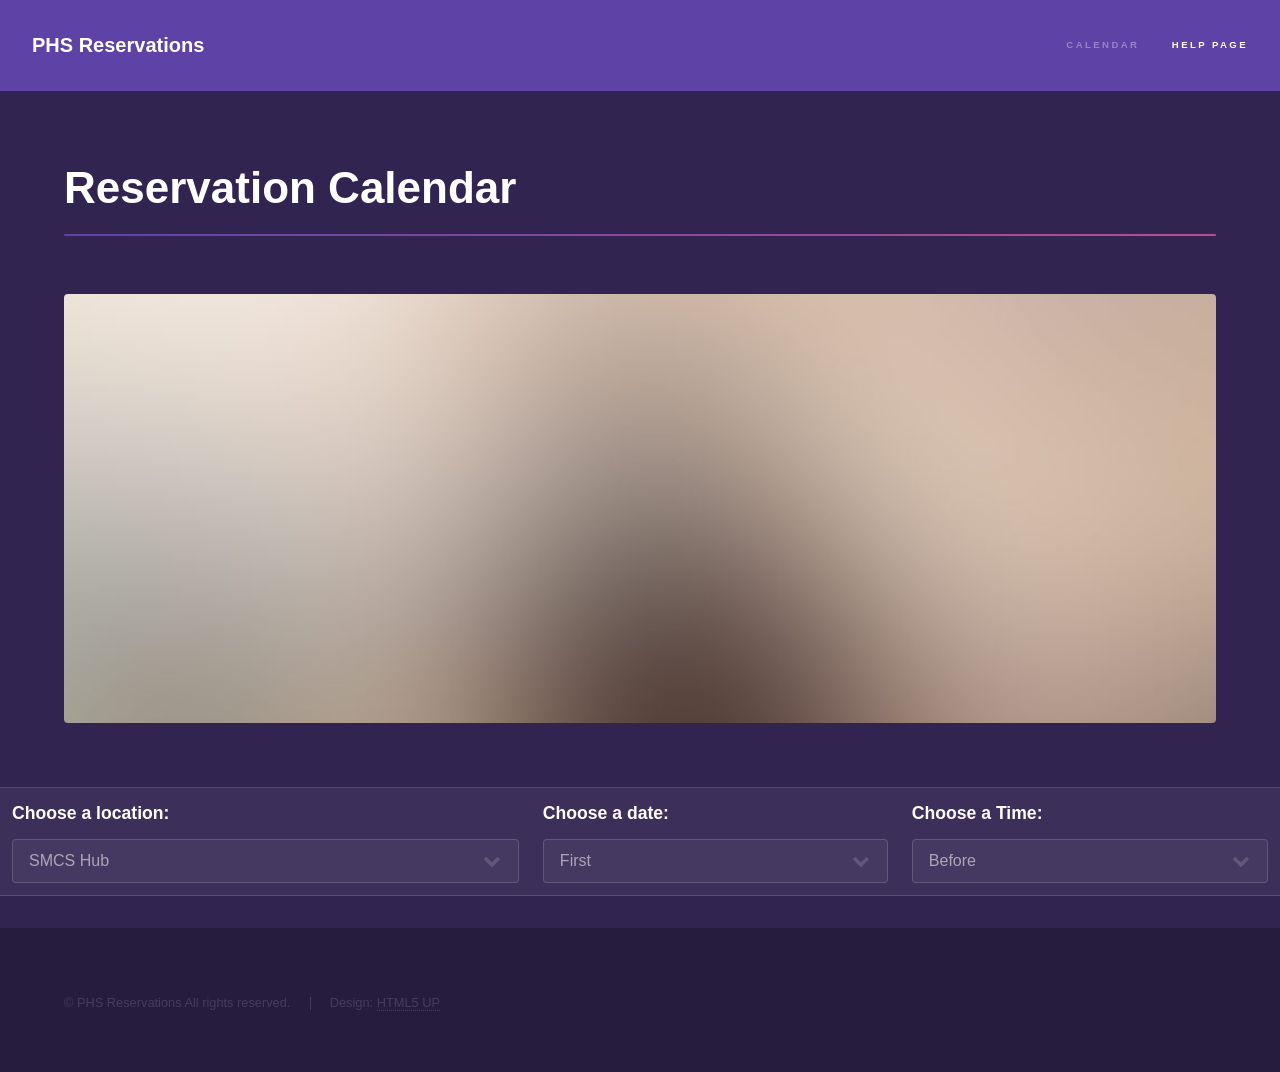
==== commit 53b4ba3a: "update" ====
--- a/index.html
+++ b/index.html
@@ -35,7 +35,54 @@
 							<span class="image fit"><img src="images/pic04.jpg" alt="" /></span>
 						</div>
 					</section>
+				<table>
+					<tr>
+						<td>
+							<label for="rooms">Choose a location:</label>
 
+							<select name="rooms" id="rooms">
+								<option value="SMCS Hub">SMCS Hub</option>
+								<option value="Hum Hub">Humanities Hub</option>
+								<option value="Glo Hub">Global Hub</option>
+								<option value="Nest">ISP Hub</option>
+								<option value="SMCS Collab">SMCS Collab</option>
+								<option value="Hum Collab">Humanities Collab</option>
+								<option value="Glo Collab">Global Collab</option>
+								<option value="ISP Collab">ISP Collab</option>
+							</select>
+						</td>
+						<td>
+							<label for="days">Choose a date:</label>
+
+							<select name="days" id="days">
+								<option value="First day">First </option>
+								<option value="Second day">Second</option>
+								<option value="Third day">Third</option>
+								<option value="Fourth day">Fourth</option>
+								<option value="Fifth day">Fifth</option>
+								<option value="Sixth day">Sixth</option>
+								<option value="Seventh day">Seventh</option>
+							</select>
+						</td>
+						<td>
+							<label for="rooms">Choose a Time:</label>
+
+							<select name="times" id="times">
+								<option value="Before">Before</option>
+								<option value="one">1st</option>
+								<option value="two">2nd</option>
+								<option value="three">3rd</option>
+								<option value="four">4th</option>
+								<option value="five">5th</option>
+								<option value="six">6th</option>
+								<option value="seven">7th</option>
+								<option value="eight">8th</option>
+								<option value="evening">After</option>
+							</select>
+						</td>
+					</tr>
+				</table>
+				
 			</div>
 
 		<!-- Footer -->
